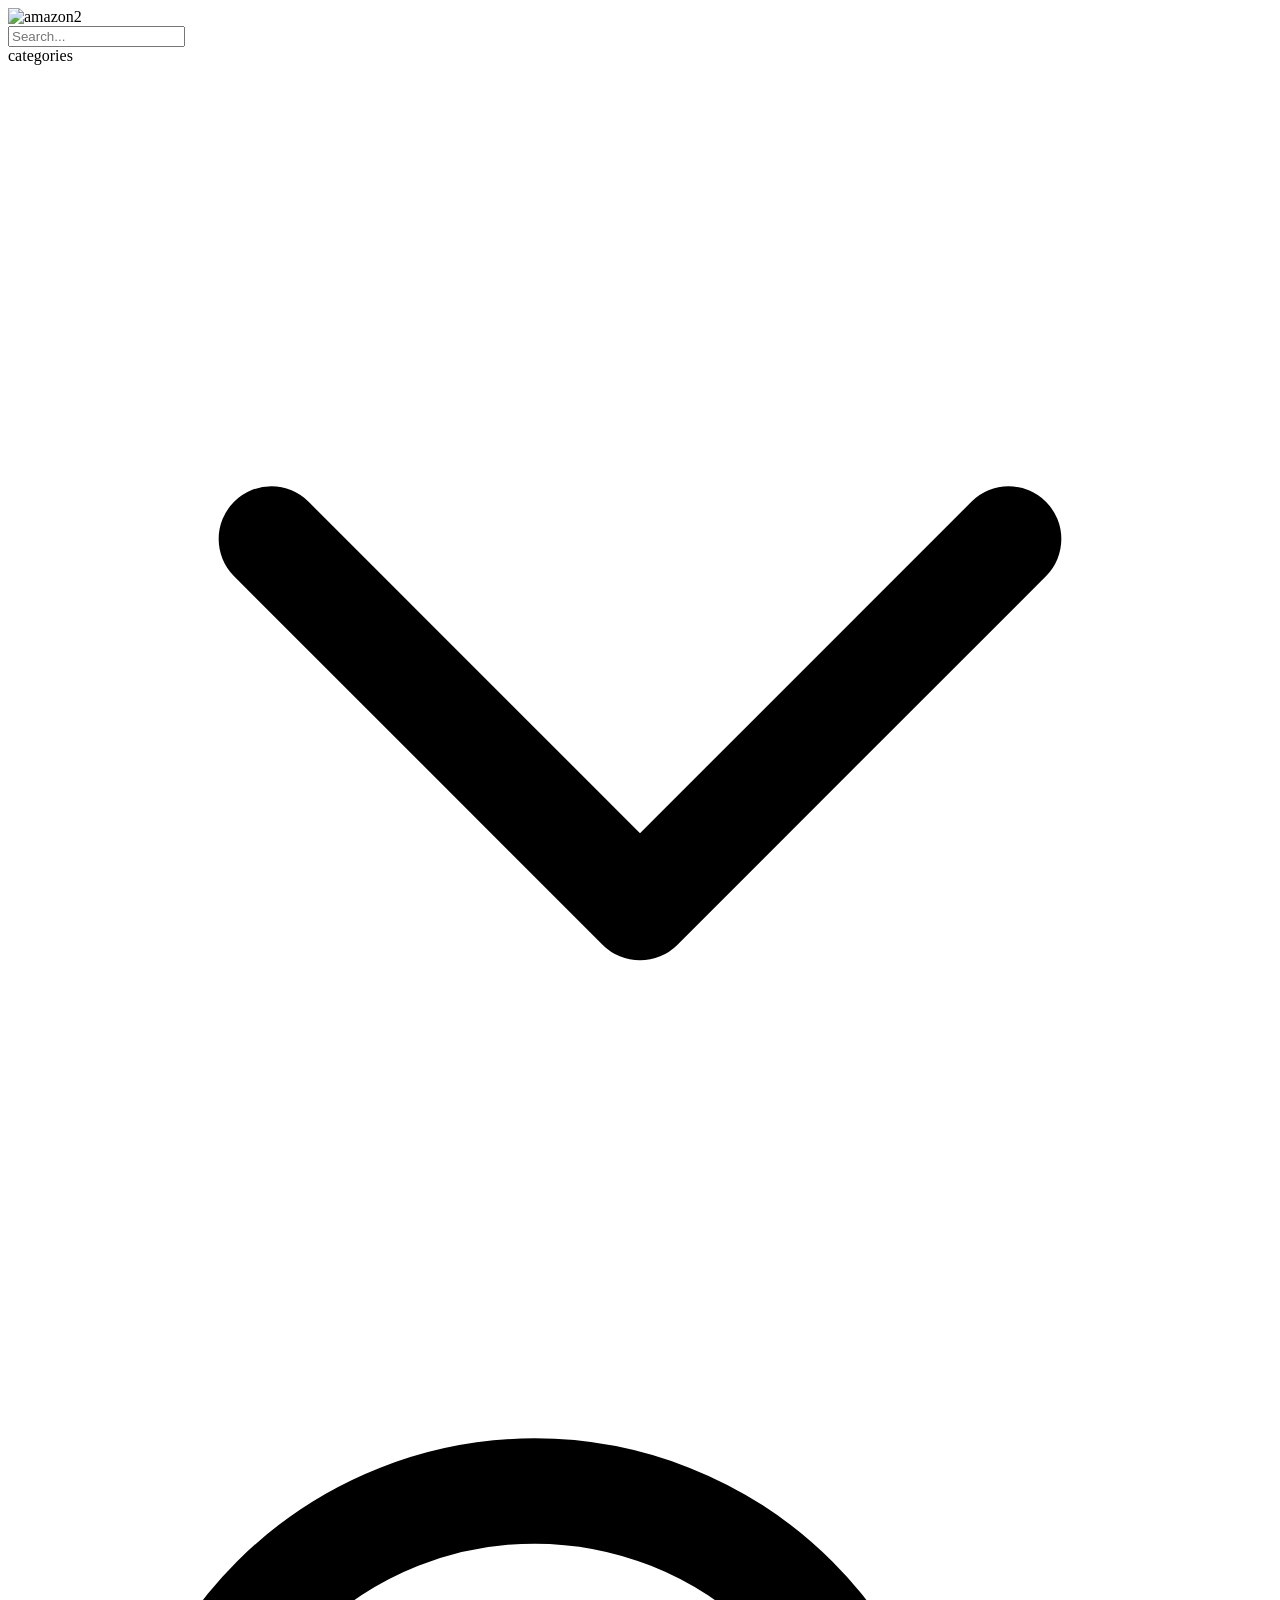
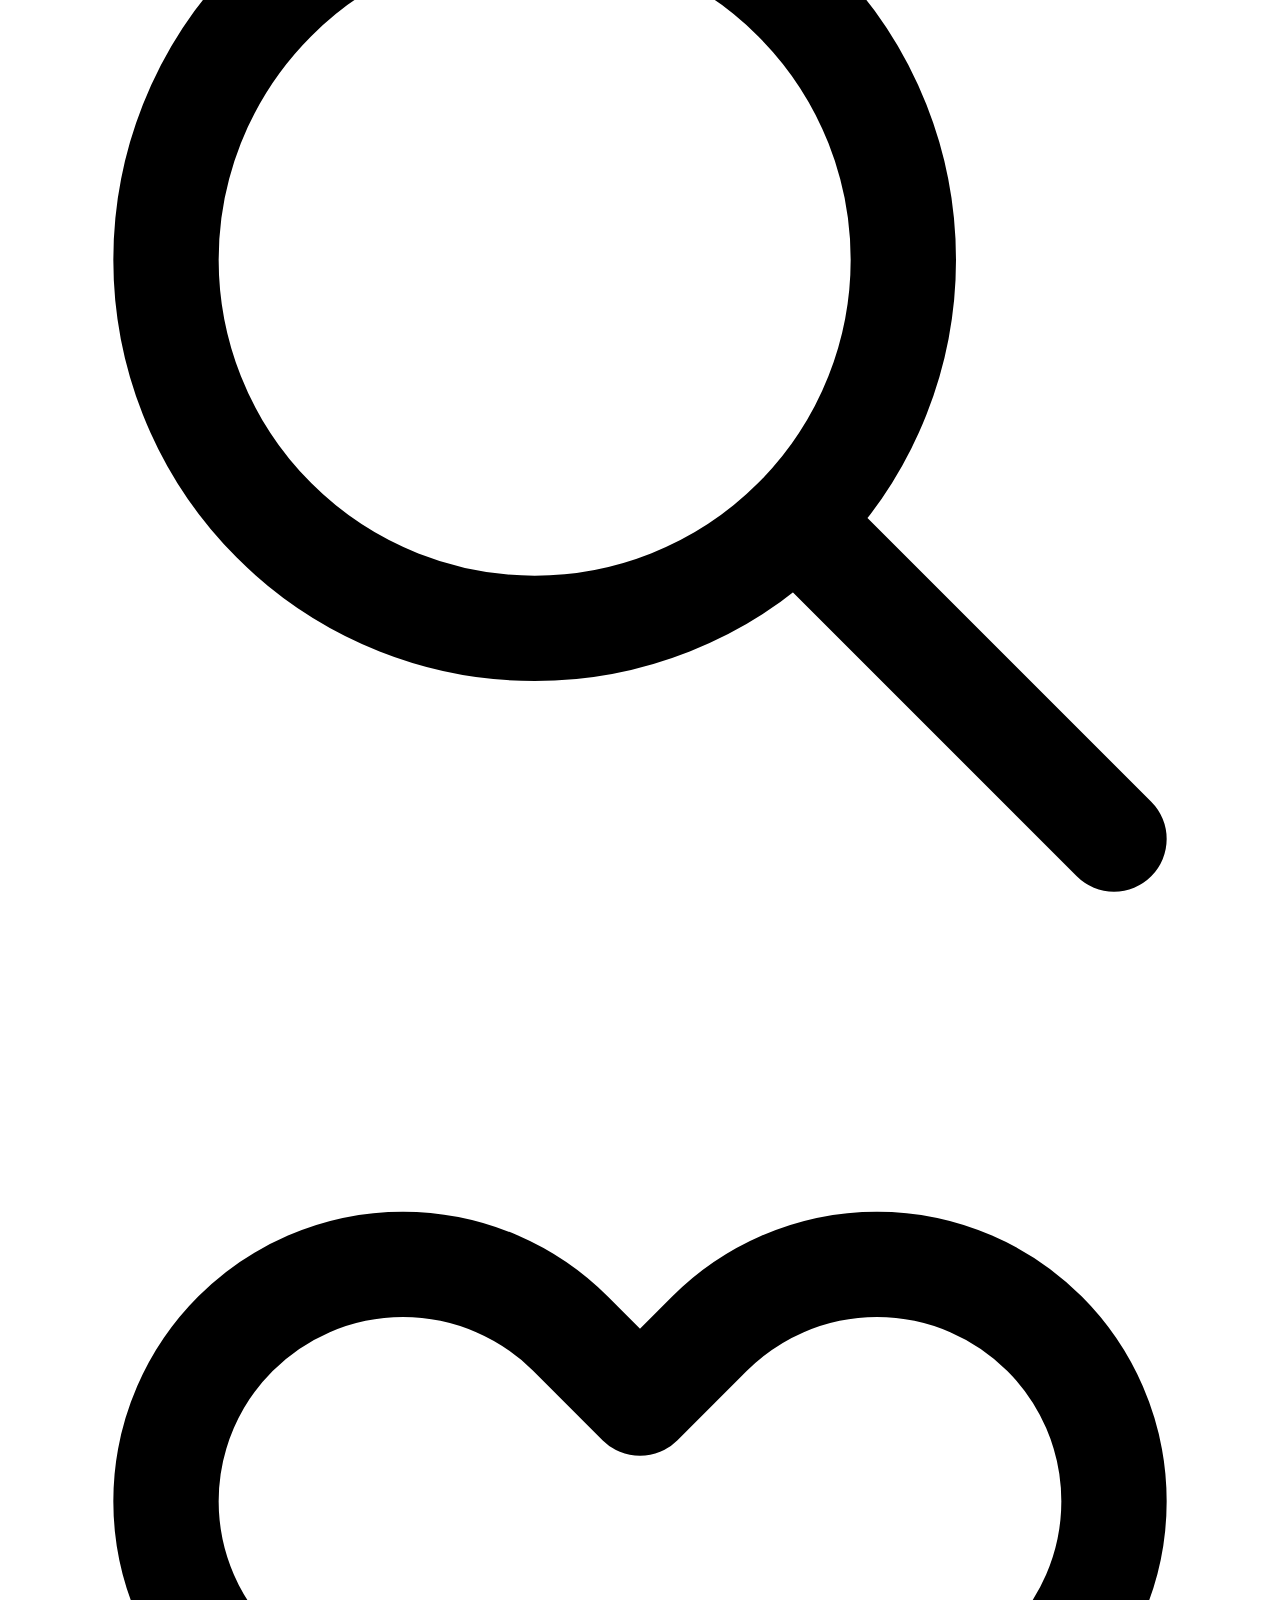
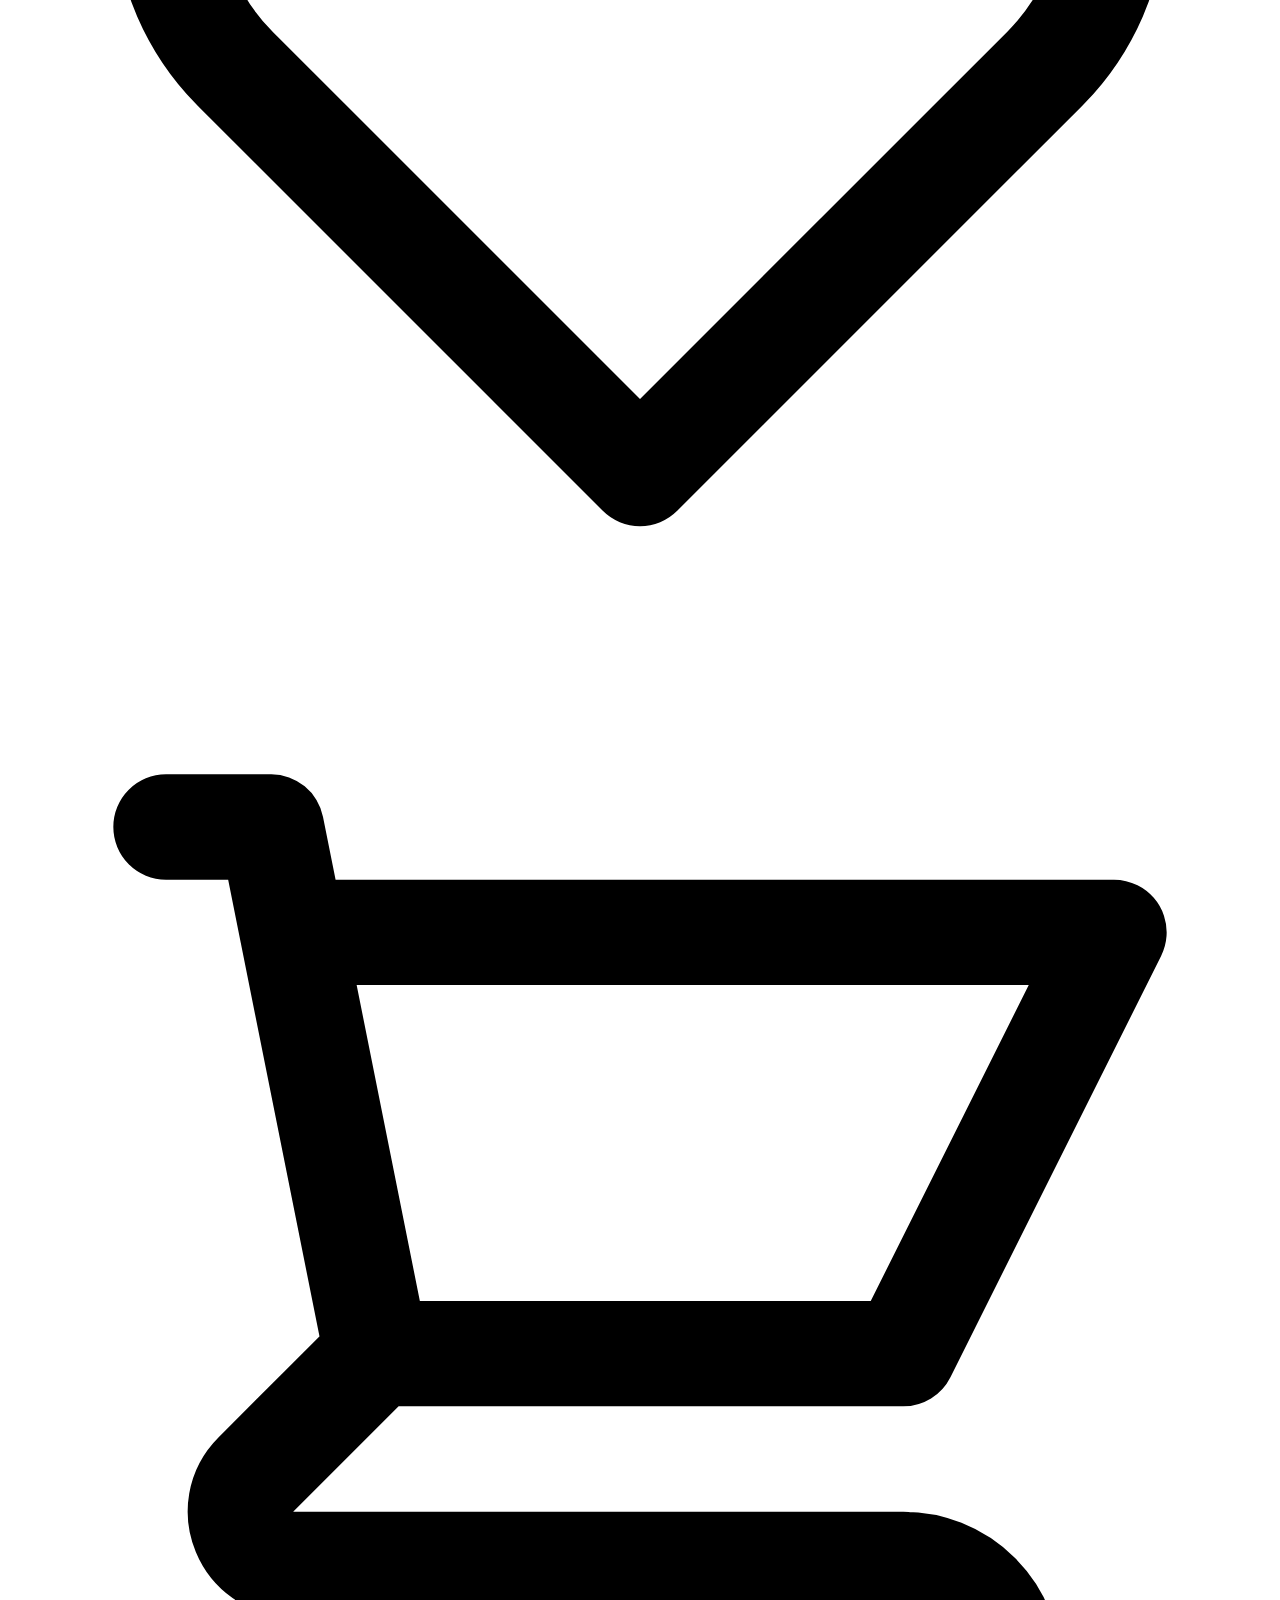
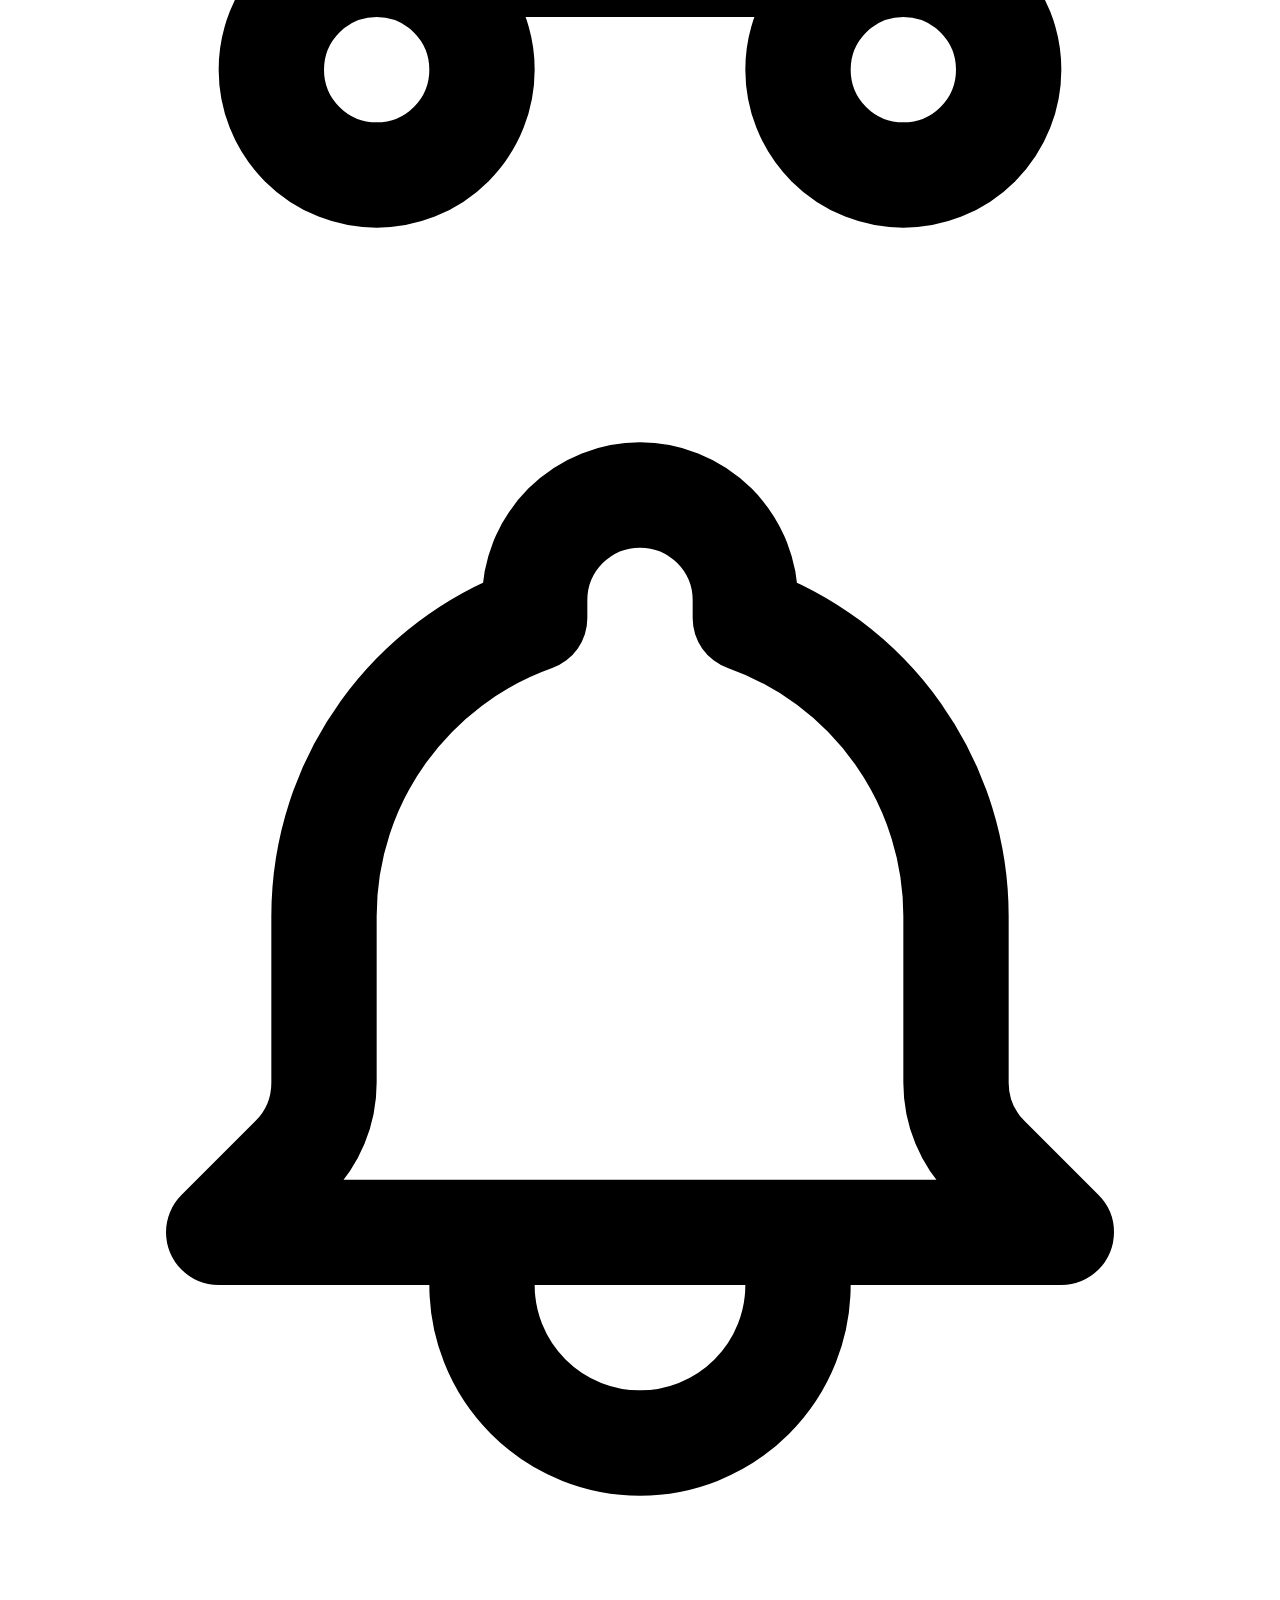
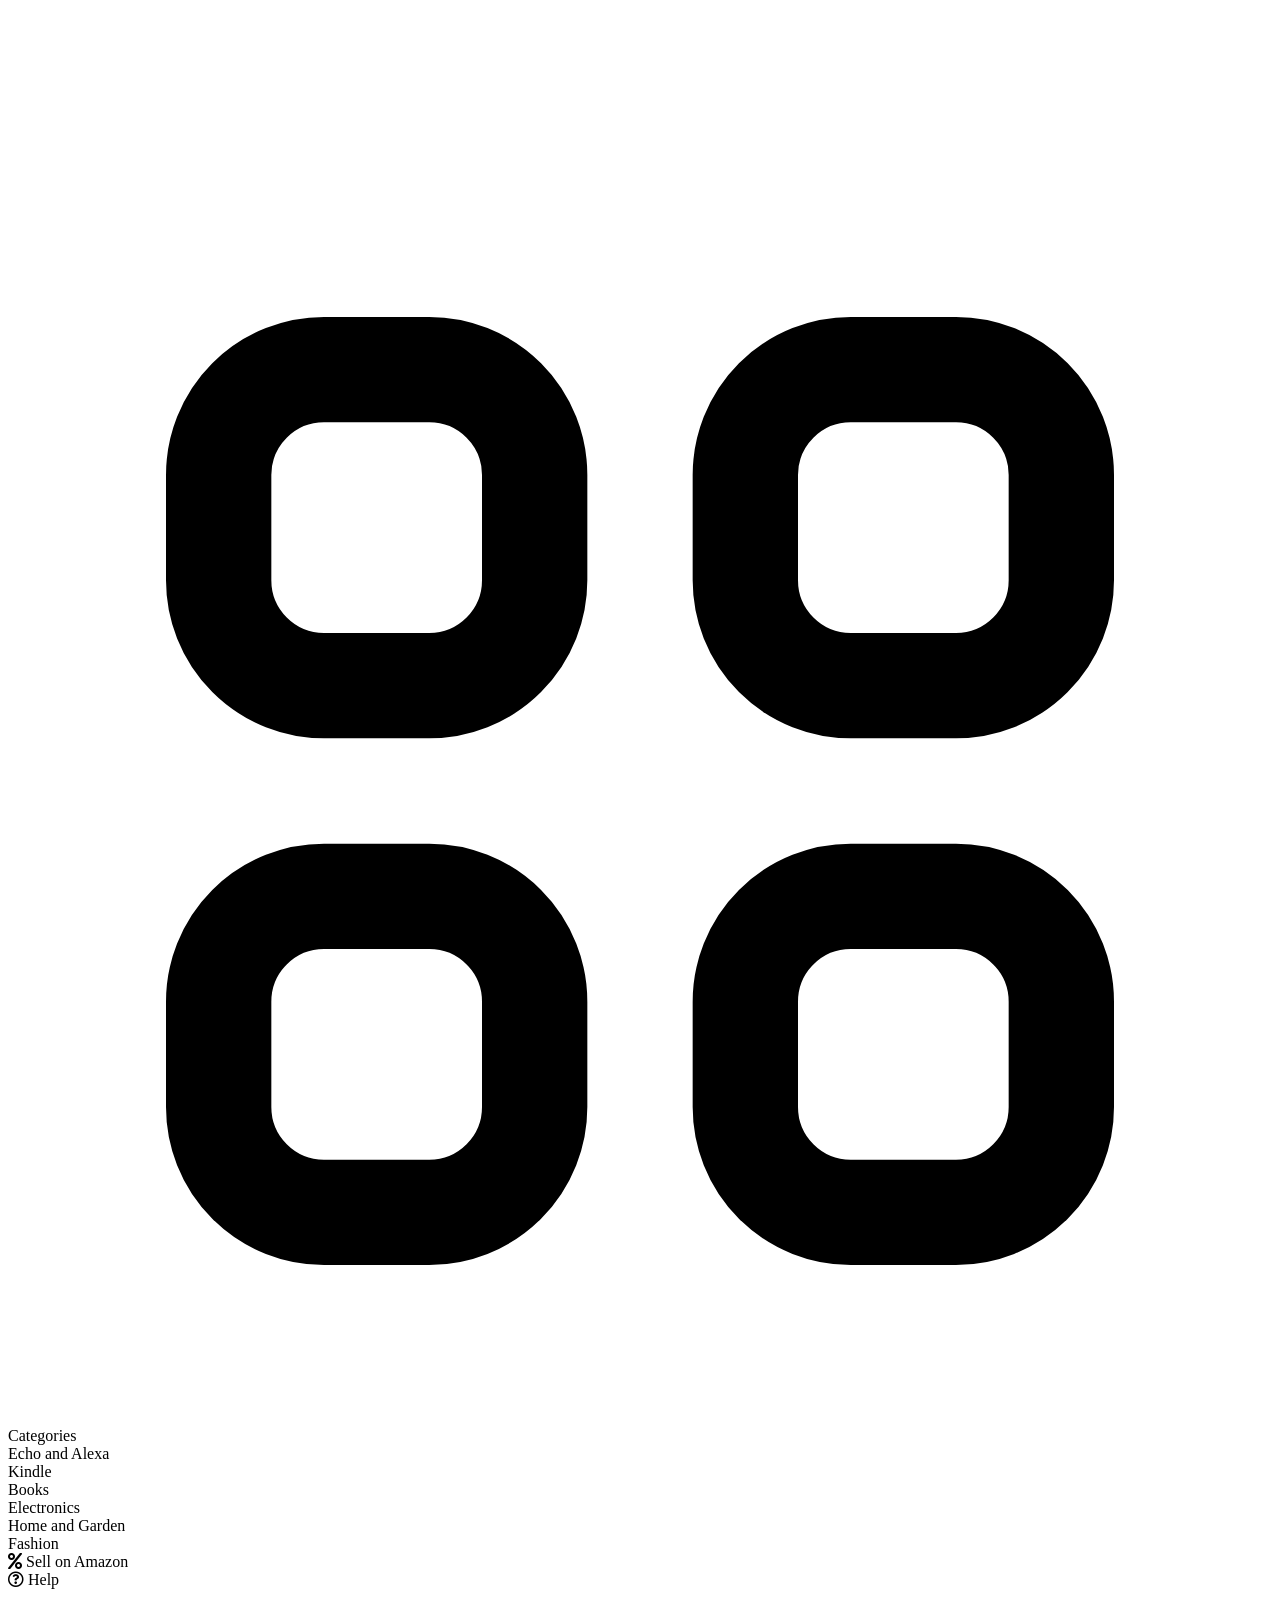
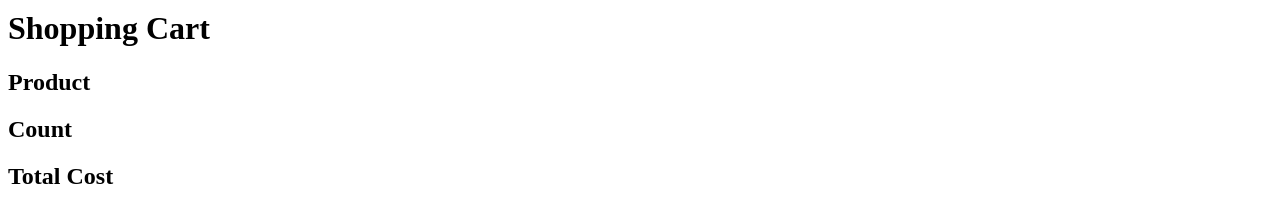
==== cart.html @ 030442e2 "responsive" ====
<!DOCTYPE html>
<html lang="en">
  <head>
    <meta charset="UTF-8" />
    <meta http-equiv="X-UA-Compatible" content="IE=edge" />
    <meta name="viewport" content="width=device-width, initial-scale=1.0" />
    <title>Amazon2.0</title>
    <link
      href="https://unpkg.com/tailwindcss@^2/dist/tailwind.min.css"
      rel="stylesheet"
    />
    <link
      rel="stylesheet"
      href="https://use.fontawesome.com/releases/v5.15.3/css/all.css"
      integrity="sha384-SZXxX4whJ79/gErwcOYf+zWLeJdY/qpuqC4cAa9rOGUstPomtqpuNWT9wdPEn2fk"
      crossorigin="anonymous"
    />
    <link rel="stylesheet" href="style.css" />
    <script
      src="https://cdn.jsdelivr.net/npm/jdenticon@3.1.0/dist/jdenticon.min.js"
      async
      integrity="sha384-VngWWnG9GS4jDgsGEUNaoRQtfBGiIKZTiXwm9KpgAeaRn6Y/1tAFiyXqSzqC8Ga/"
      crossorigin="anonymous"
    ></script>
  </head>

  <body>
    <div class="bg-white w-full h-full">
      <div
        class="
          header
          md:h-16
          h-1/5
          bg-gray-900
          flex flex-wrap
          items-center
          text-white
        "
      >
        <div class="logo w-1/5 h-16 ml-10">
          <img
            class="w-28 h-16 object-contain"
            src="https://www.pinclipart.com/picdir/big/57-576184_view-our-amazon-storefront-amazon-logo-white-png.png"
            alt="amazon2"
          />
        </div>
        <input
          class="
            h-9
            w-1/6
            md:w-30
            bg-gray-800
            border border-gray-500 border-opacity-75
            rounded-l-xl
            px-3
            ml-6
            focus:outline-none
            placeholder-white
          "
          id="search"
          type="text"
          placeholder="Search..."
        />
        <div
          class="
            categories
            h-9
            w-30
            bg-gray-800
            border border-gray-500 border-opacity-75
            px-3
            flex
            items-center
          "
        >
          categories
          <svg
            xmlns="http://www.w3.org/2000/svg"
            class="h-4 w-4 ml-2"
            fill="none"
            viewBox="0 0 24 24"
            stroke="currentColor"
          >
            <path
              stroke-linecap="round"
              stroke-linejoin="round"
              stroke-width="2"
              d="M19 9l-7 7-7-7"
            />
          </svg>
        </div>
        <div
          class="
            search-icon
            bg-yellow-500
            h-9
            w-10
            rounded-r-xl
            flex
            justify-center
            items-center
          "
        >
          <svg
            xmlns="http://www.w3.org/2000/svg"
            class="h-6 w-6"
            fill="none"
            viewBox="0 0 24 24"
            stroke="currentColor"
          >
            <path
              stroke-linecap="round"
              stroke-linejoin="round"
              stroke-width="2"
              d="M21 21l-6-6m2-5a7 7 0 11-14 0 7 7 0 0114 0z"
            />
          </svg>
        </div>
        <!--Right ICONS-->
        <div
          class="icons flex items-center ml-auto mr-8 w-48 h-16 justify-around"
        >
          <svg
            class="h-4 w-4"
            xmlns="http://www.w3.org/2000/svg"
            fill="none"
            viewBox="0 0 24 24"
            stroke="currentColor"
          >
            <path
              stroke-linecap="round"
              stroke-linejoin="round"
              stroke-width="2"
              d="M4.318 6.318a4.5 4.5 0 000 6.364L12 20.364l7.682-7.682a4.5 4.5 0 00-6.364-6.364L12 7.636l-1.318-1.318a4.5 4.5 0 00-6.364 0z"
            />
          </svg>
          <div
            class="
              cart-icon
              h-10
              w-10
              bg-yellow-500
              items-center
              flex
              justify-center
              rounded-xl
            "
          >
            <svg
              class="h-4 w-4 text-gray-600"
              xmlns="http://www.w3.org/2000/svg"
              fill="none"
              viewBox="0 0 24 24"
              stroke="currentColor"
            >
              <path
                stroke-linecap="round"
                stroke-linejoin="round"
                stroke-width="2"
                d="M3 3h2l.4 2M7 13h10l4-8H5.4M7 13L5.4 5M7 13l-2.293 2.293c-.63.63-.184 1.707.707 1.707H17m0 0a2 2 0 100 4 2 2 0 000-4zm-8 2a2 2 0 11-4 0 2 2 0 014 0z"
              />
            </svg>
          </div>
          <svg
            xmlns="http://www.w3.org/2000/svg"
            class="h-4 w-4"
            fill="none"
            viewBox="0 0 24 24"
            stroke="currentColor"
          >
            <path
              stroke-linecap="round"
              stroke-linejoin="round"
              stroke-width="2"
              d="M15 17h5l-1.405-1.405A2.032 2.032 0 0118 14.158V11a6.002 6.002 0 00-4-5.659V5a2 2 0 10-4 0v.341C7.67 6.165 6 8.388 6 11v3.159c0 .538-.214 1.055-.595 1.436L4 17h5m6 0v1a3 3 0 11-6 0v-1m6 0H9"
            />
          </svg>
          <svg class="rounded h-12 w-12" data-jdenticon-value="Gilbert"></svg>
        </div>
      </div>

      <div class="main h-full md:h-screen flex">
        <div
          class="
            main-sidebar
            w-1/5
            bg-gray-900
            p-6
            border border-t-2 border-gray-700
          "
        >
          <div class="sidebar-categories">
            <div
              class="
                sidebar-main-category
                text-yellow-500
                cursor-pointer
                flex
                font-bold
                bg-gray-700
                rounded-lg
                p-2
                mb-4
                flex-wrap
              "
            >
              <span class="w-8"
                ><svg
                  xmlns="http://www.w3.org/2000/svg"
                  class="h-6 w-6"
                  fill="none"
                  viewBox="0 0 24 24"
                  stroke="currentColor"
                >
                  <path
                    stroke-linecap="round"
                    stroke-linejoin="round"
                    stroke-width="2"
                    d="M4 6a2 2 0 012-2h2a2 2 0 012 2v2a2 2 0 01-2 2H6a2 2 0 01-2-2V6zM14 6a2 2 0 012-2h2a2 2 0 012 2v2a2 2 0 01-2 2h-2a2 2 0 01-2-2V6zM4 16a2 2 0 012-2h2a2 2 0 012 2v2a2 2 0 01-2 2H6a2 2 0 01-2-2v-2zM14 16a2 2 0 012-2h2a2 2 0 012 2v2a2 2 0 01-2 2h-2a2 2 0 01-2-2v-2z"
                  /></svg
              ></span>
              <span>Categories</span>
            </div>
            <div
              class="sidebar-main-category text-white cursor-pointer flex p-2"
            >
              <span class="w-8"></span>
              <span>Echo and Alexa</span>
            </div>
            <div
              class="sidebar-main-category text-white cursor-pointer flex p-2"
            >
              <span class="w-8"></span>
              <span>Kindle</span>
            </div>
            <div
              class="sidebar-main-category text-white cursor-pointer flex p-2"
            >
              <span class="w-8"></span>
              <span>Books</span>
            </div>
            <div
              class="sidebar-main-category text-white cursor-pointer flex p-2"
            >
              <span class="w-8"></span>
              <span>Electronics</span>
            </div>
            <div
              class="sidebar-main-category text-white cursor-pointer flex p-2"
            >
              <span class="w-8"></span>
              <span>Home and Garden</span>
            </div>
            <div
              class="
                sidebar-main-category
                text-white
                cursor-pointer
                flex
                mb-4
                p-2
              "
            >
              <span class="w-8"></span>
              <span>Fashion</span>
            </div>
            <div
              class="
                sidebar-main-category
                text-white
                cursor-pointer
                flex
                font-bold
                hover:bg-gray-700
                p-2
                rounded-lg
                mb-4
              "
            >
              <span class="w-8"><i class="fas fa-percent"></i></span>
              <span>Sell on Amazon</span>
            </div>
            <div
              class="
                sidebar-main-category
                text-white
                cursor-pointer
                flex
                font-bold
                hover:bg-gray-700
                p-2
                rounded-lg
                mb-4
              "
            >
              <span class="w-8"><i class="far fa-question-circle"></i></span>
              <span>Help</span>
            </div>
          </div>
        </div>
        <div class="main-section flex-1 p-6 bg-white">
          <h1 class="font-bold text-gray-400 text-3xl mb-6">Shopping Cart</h1>
          <div
            class="
              font-bold
              table-titles
              flex
              text-gray-400
              items-center
              justify-center
              flex-wrap
            "
          >
            <h2 class="flex-grow">Product</h2>
            <h2 class="w-48">Count</h2>
            <h2 class="w-48">Total Cost</h2>
          </div>
          <div class="cart-items">
            <div class="cart-item"></div>
            <div class="cart-item-details"></div>
            <div class="cart-item-counter"></div>
            <div class="cart-item-total-cost"></div>
            <div class="cart-item-delete"></div>
          </div>
        </div>
      </div>
    </div>
  </body>
</html>
---- style.css ----
.main-section-banner {
  background-image: url("https://i.ibb.co/JnmTD12/banner.jpg");
  background-position: center;
  background-size: cover;
}
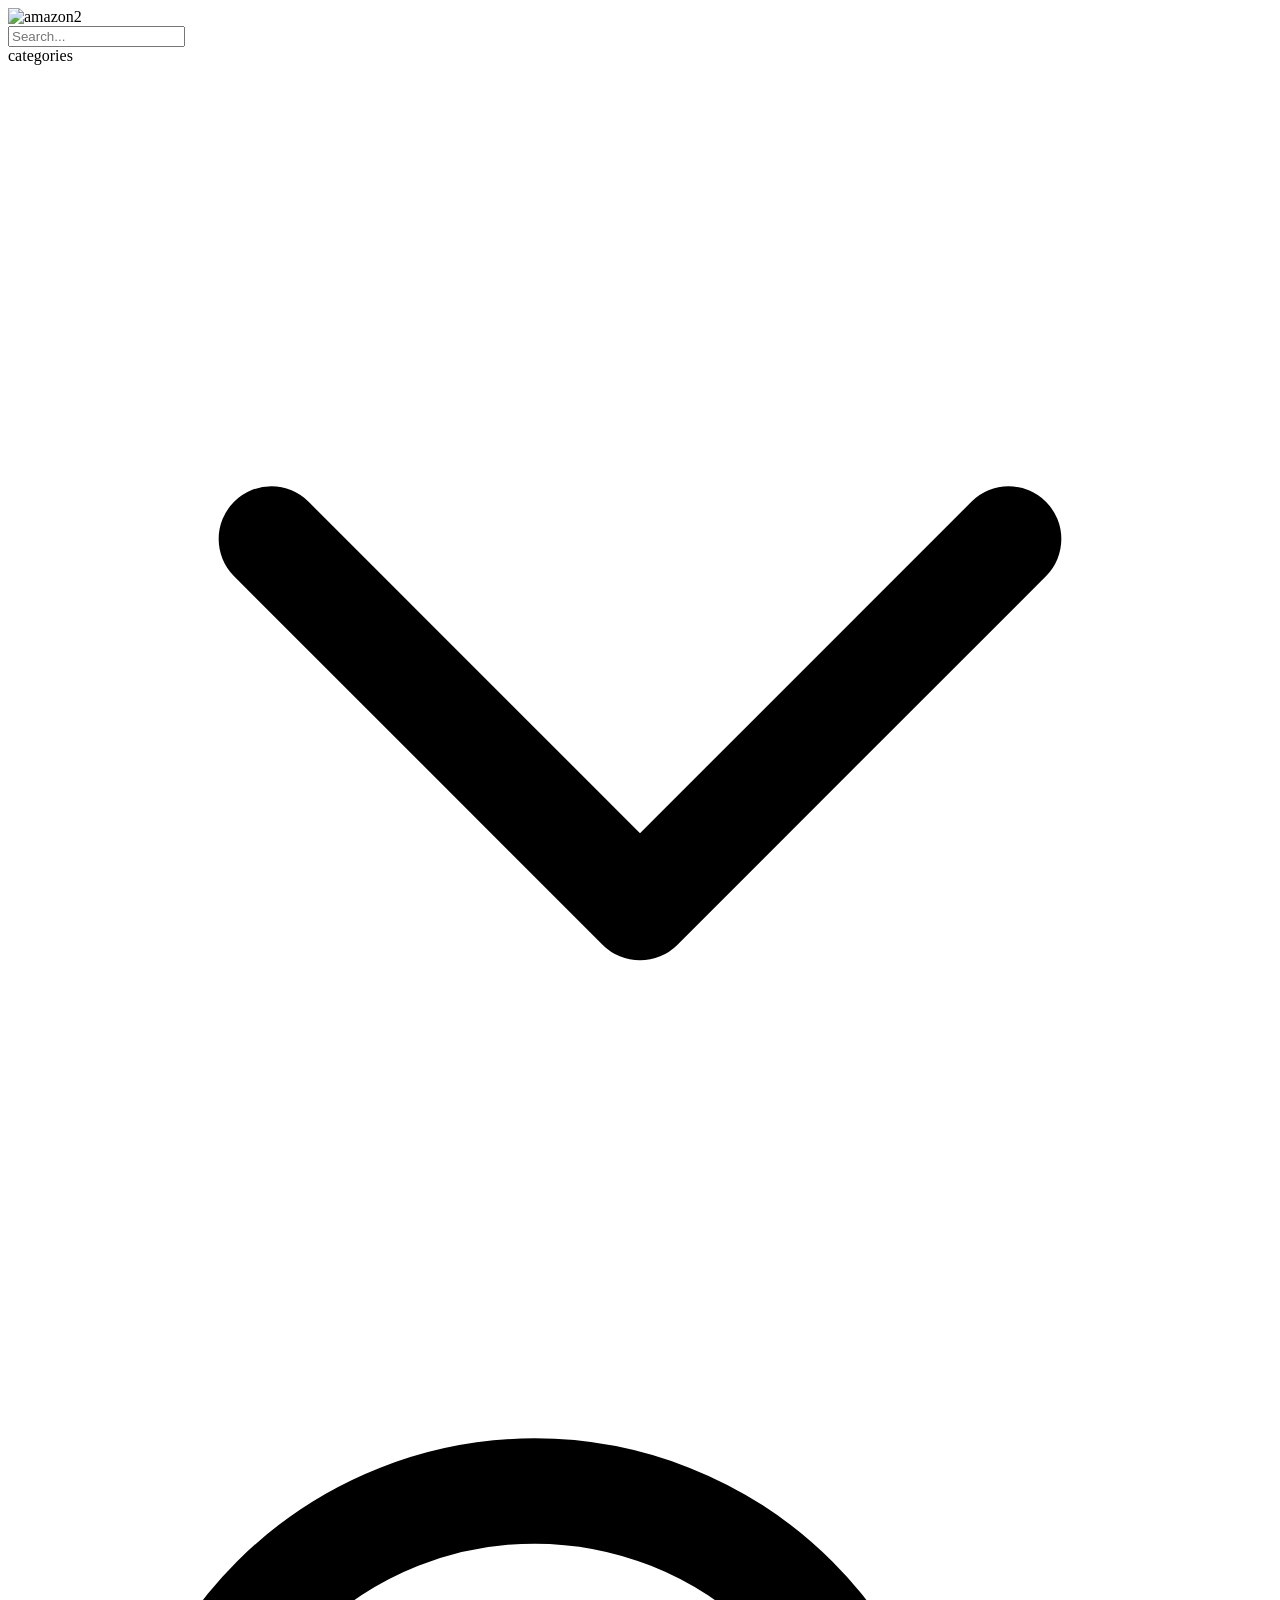
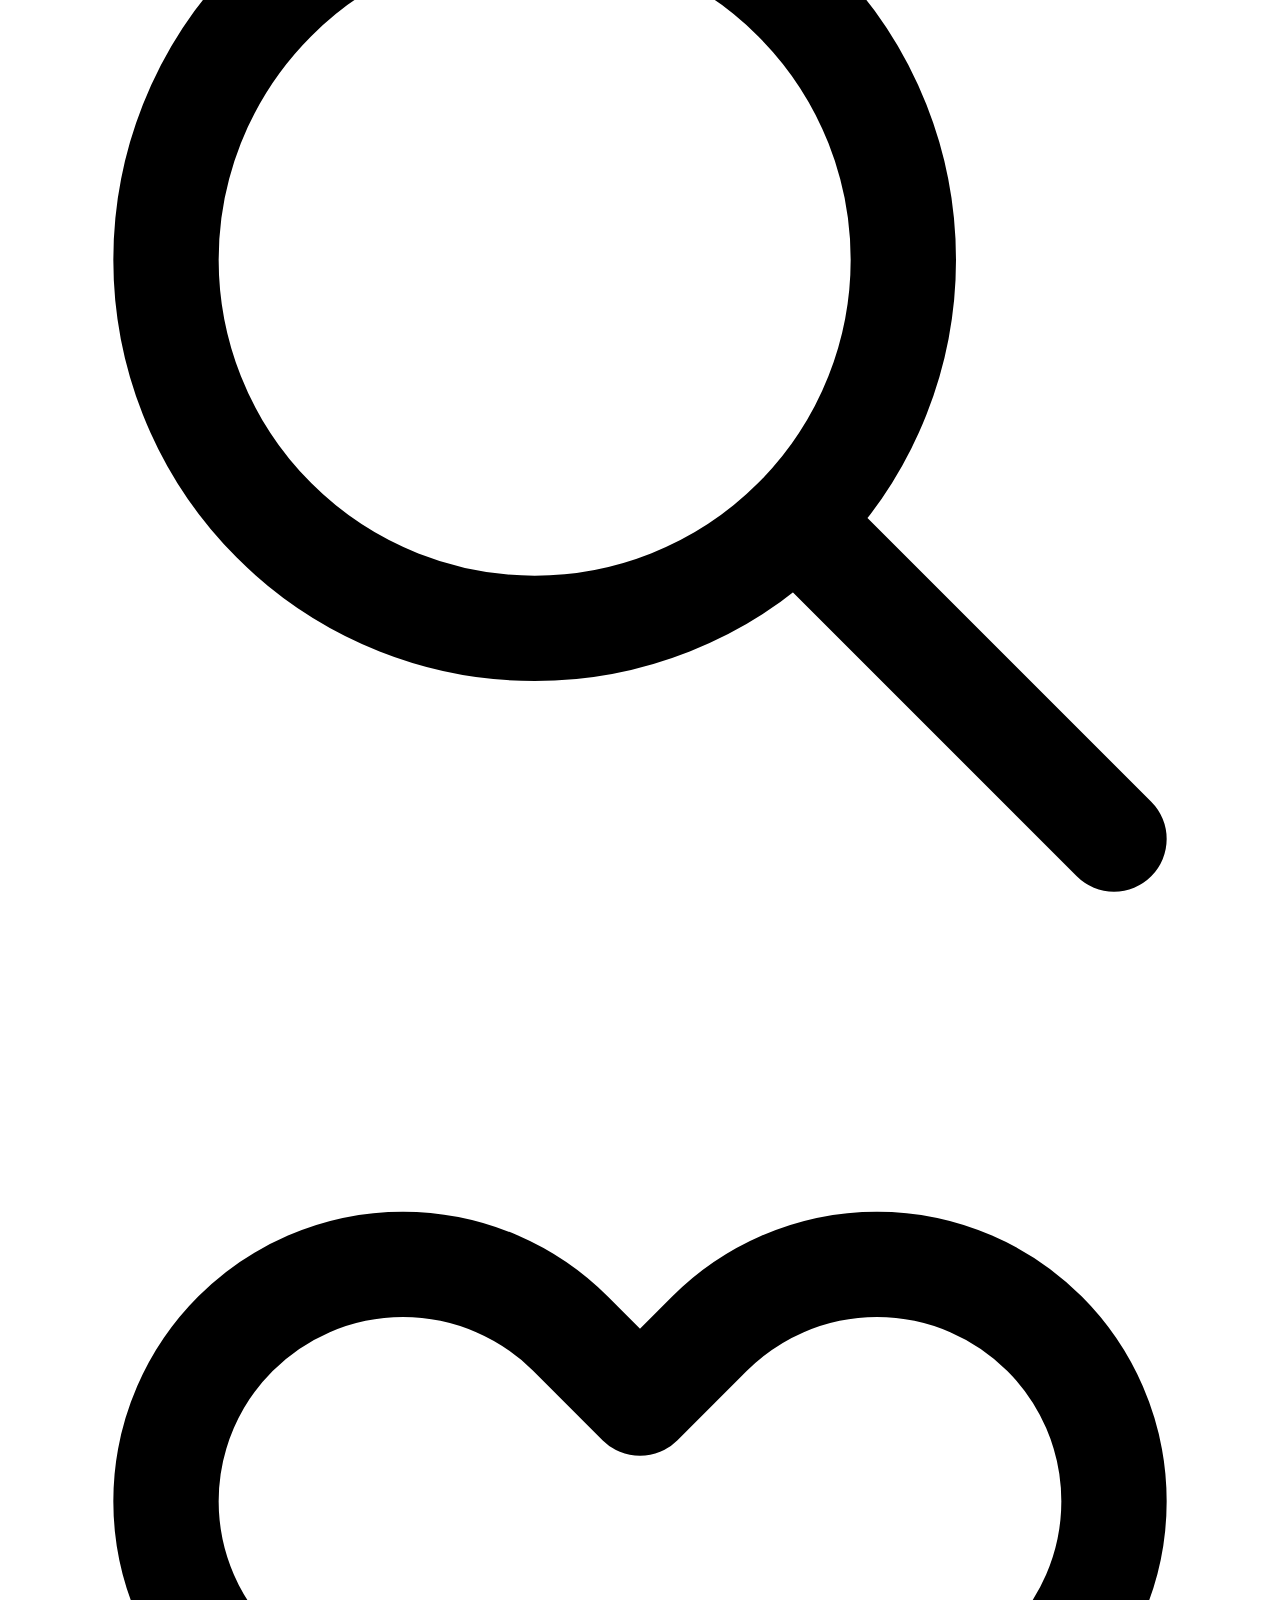
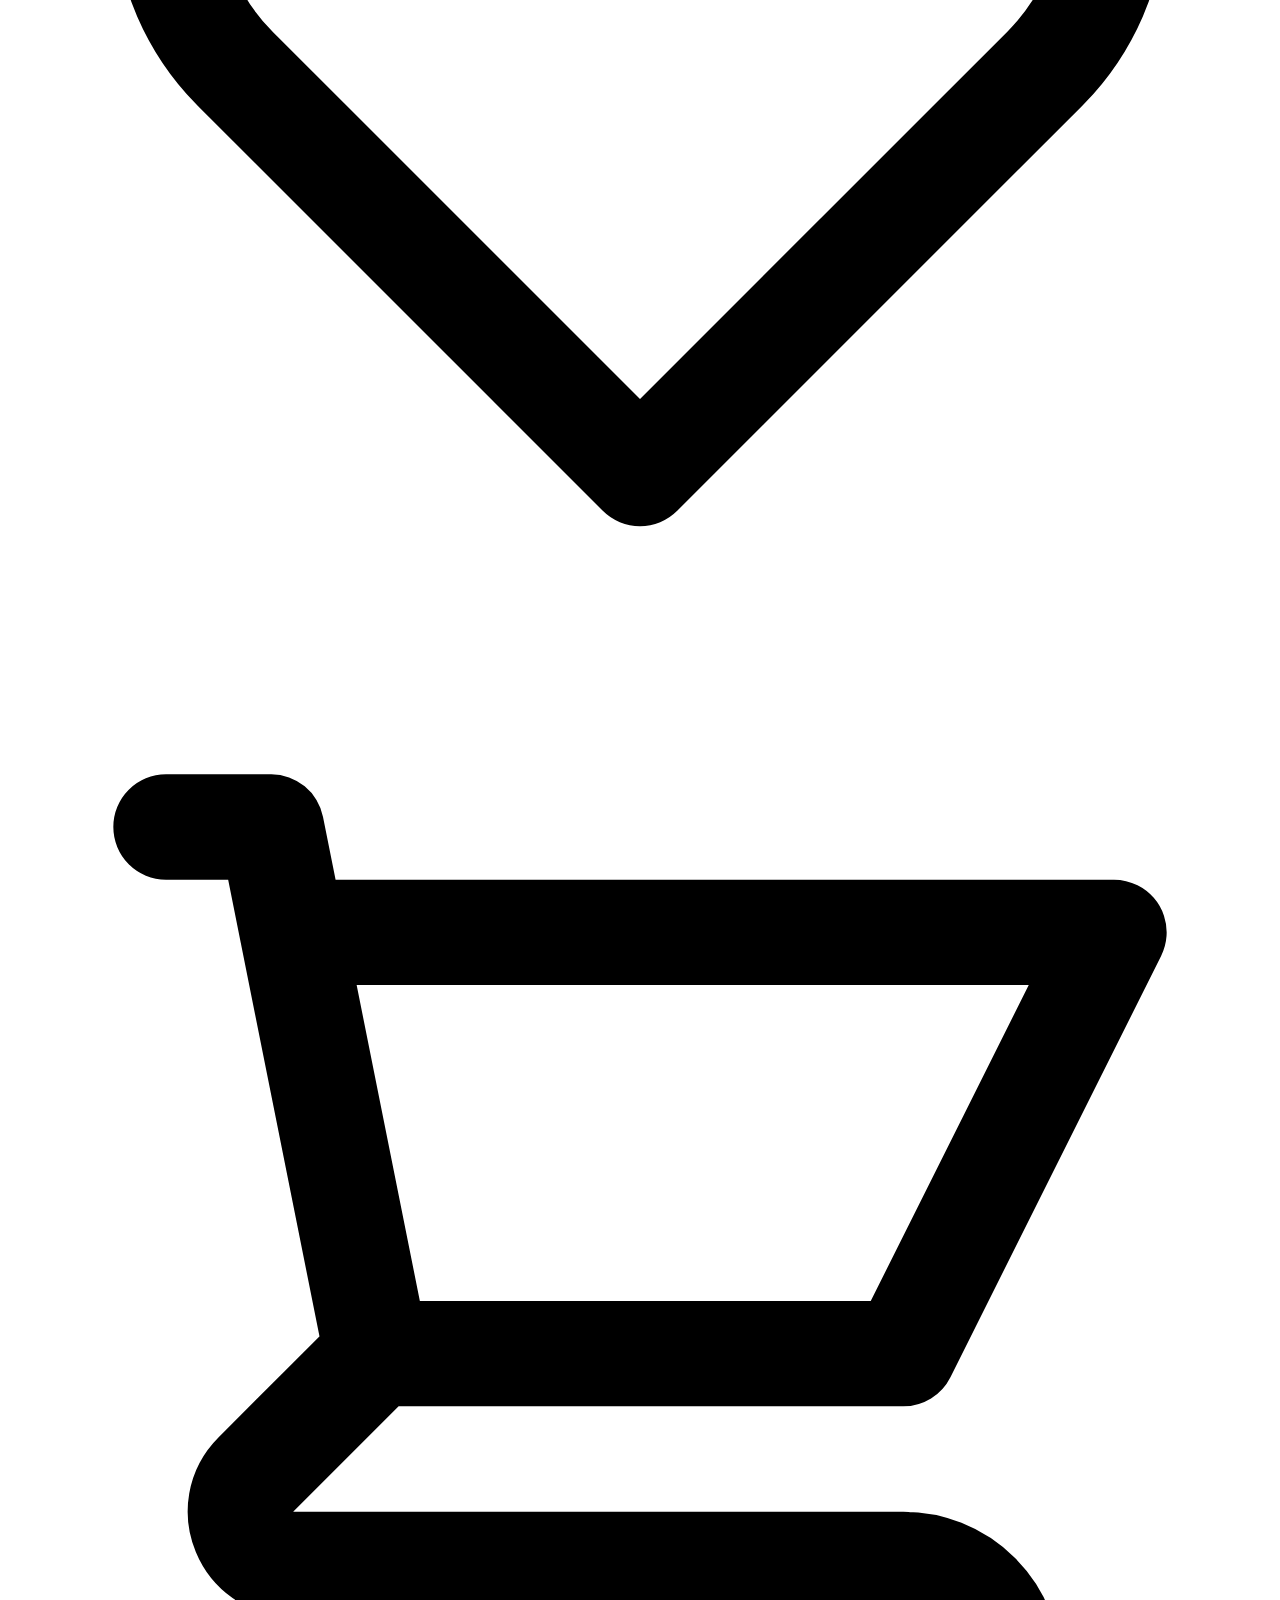
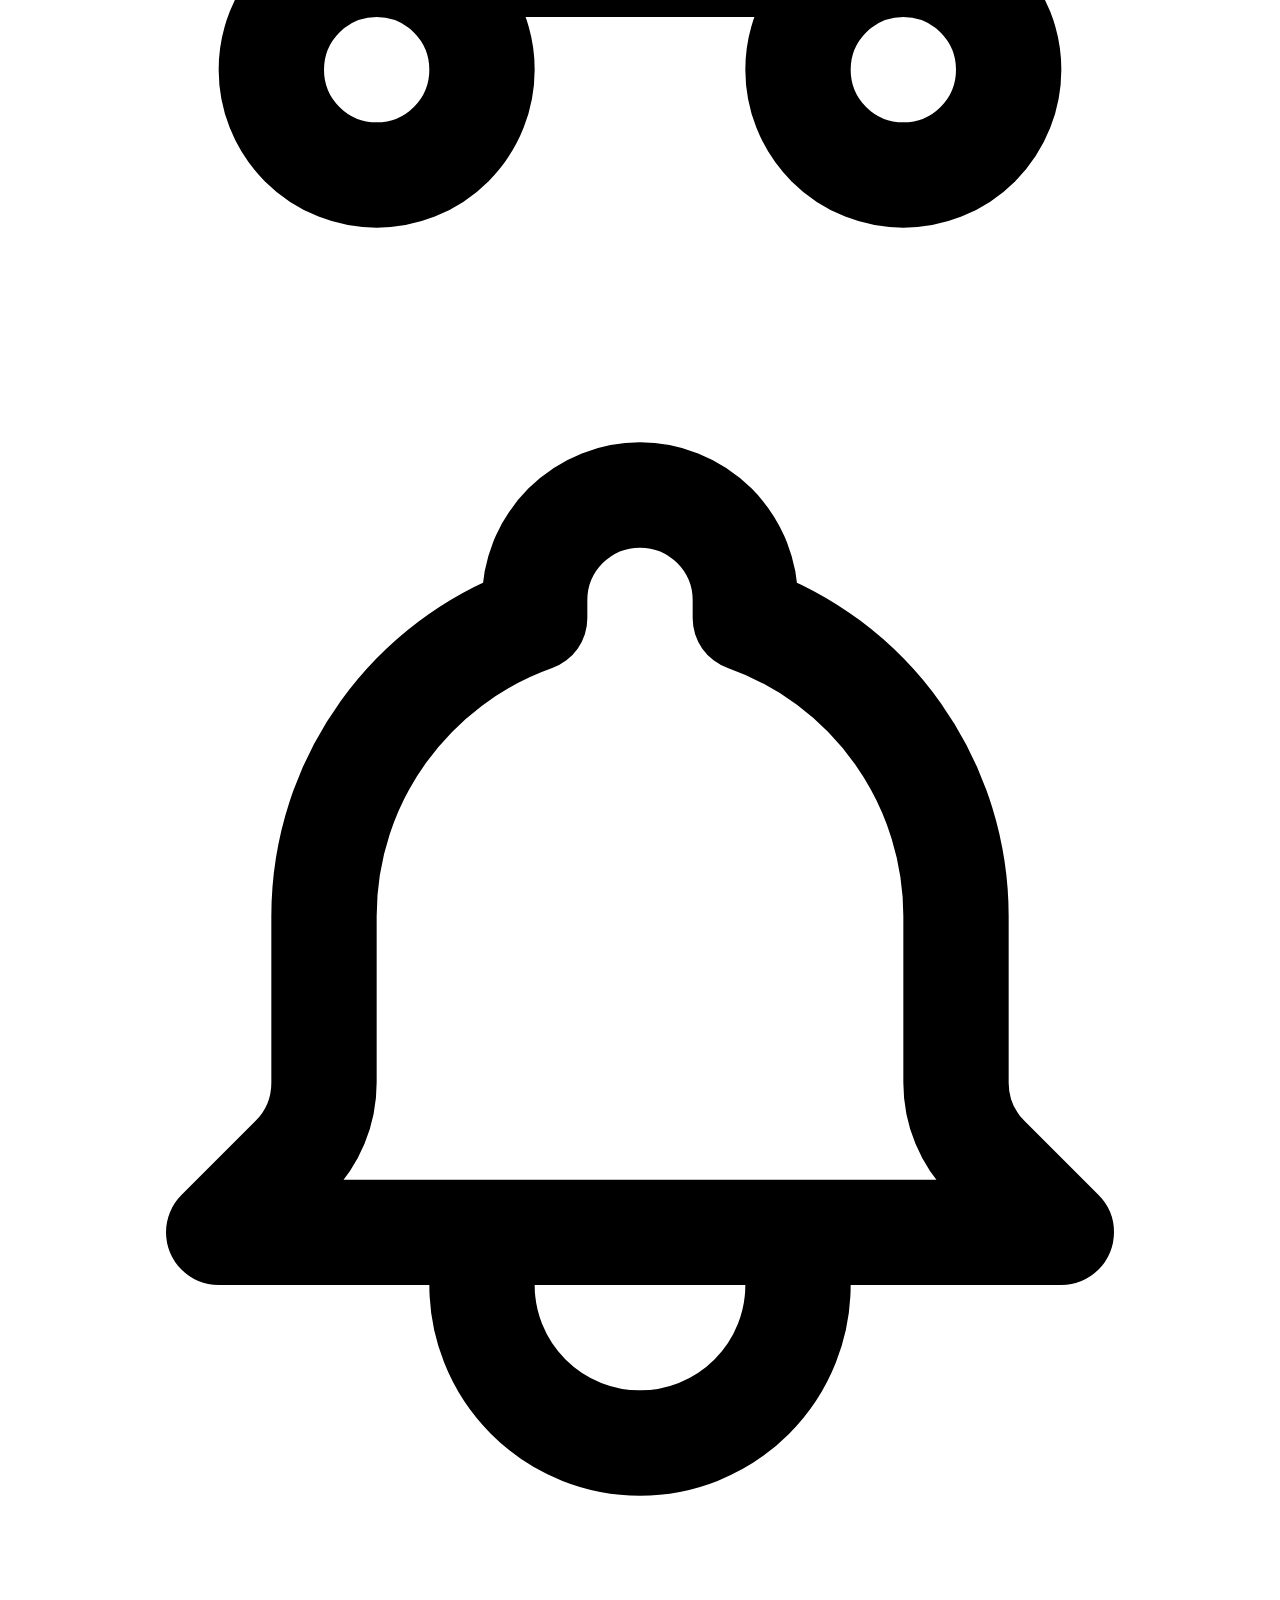
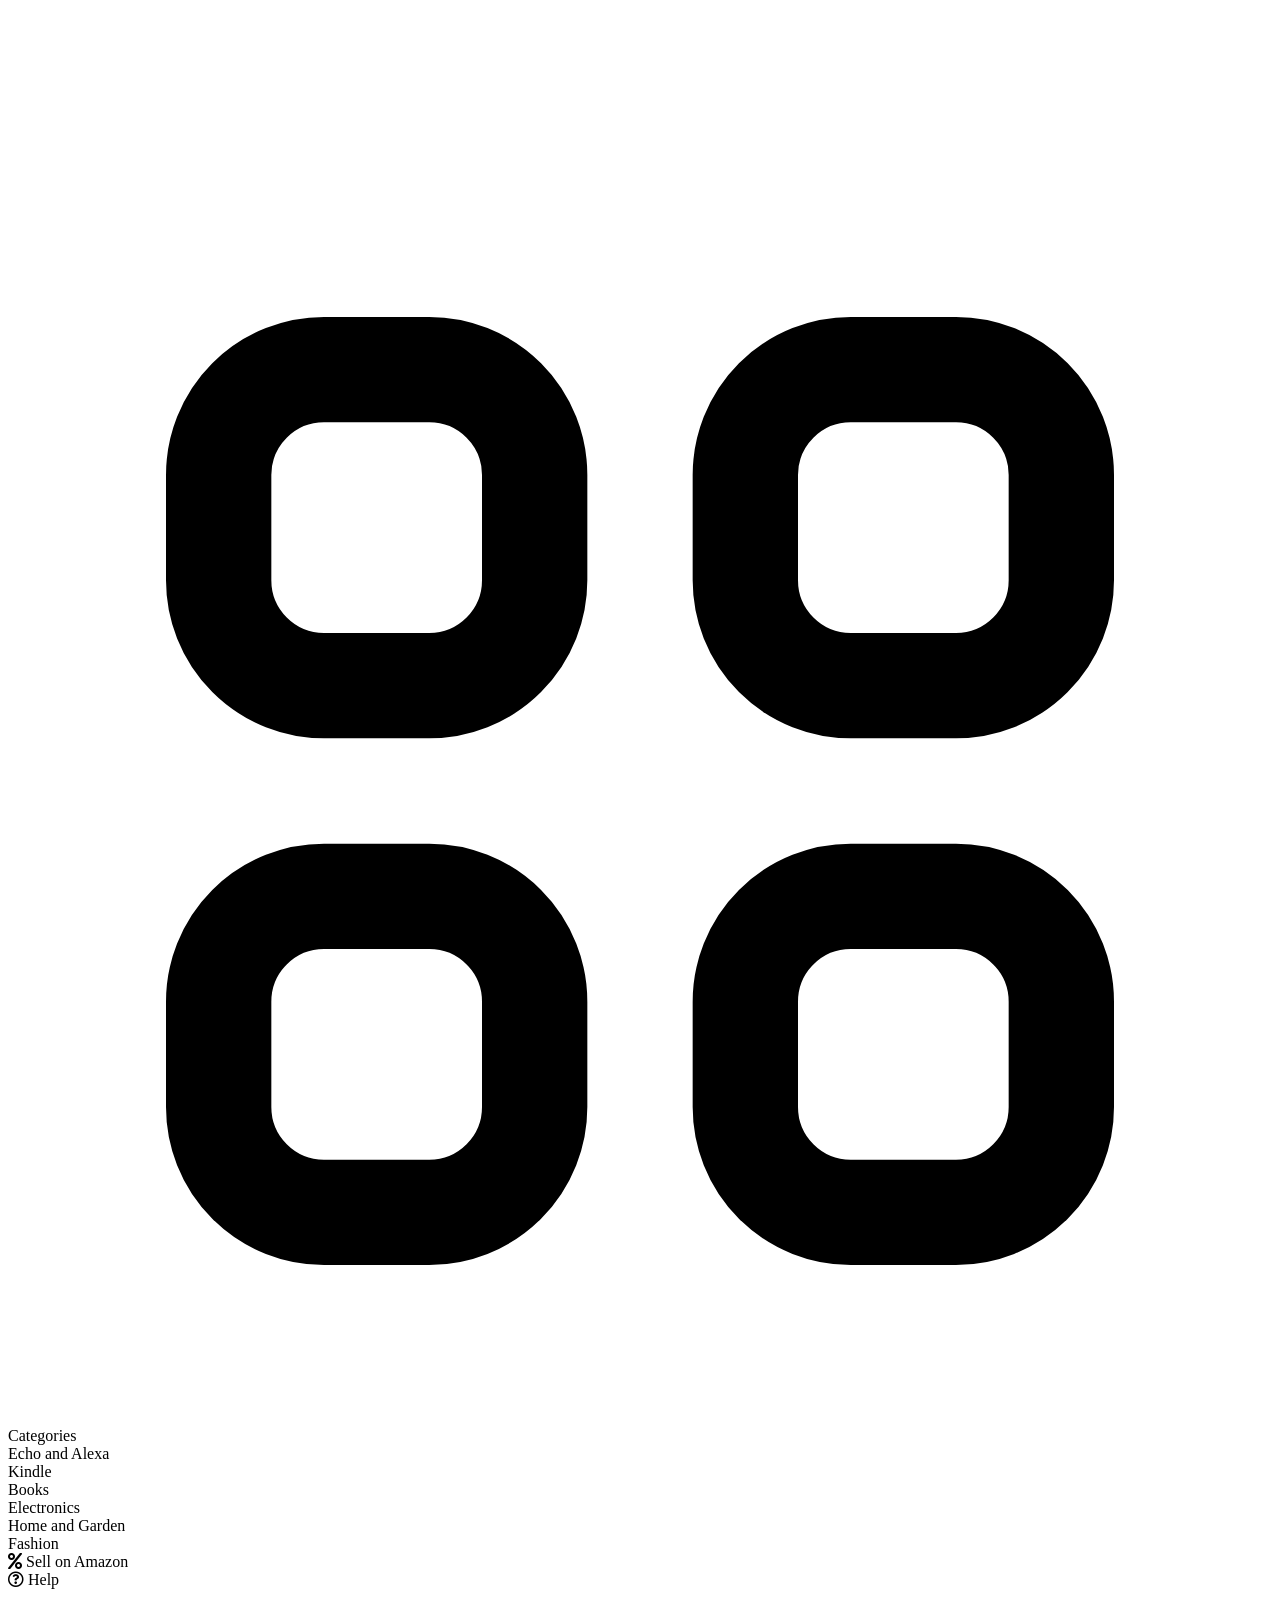
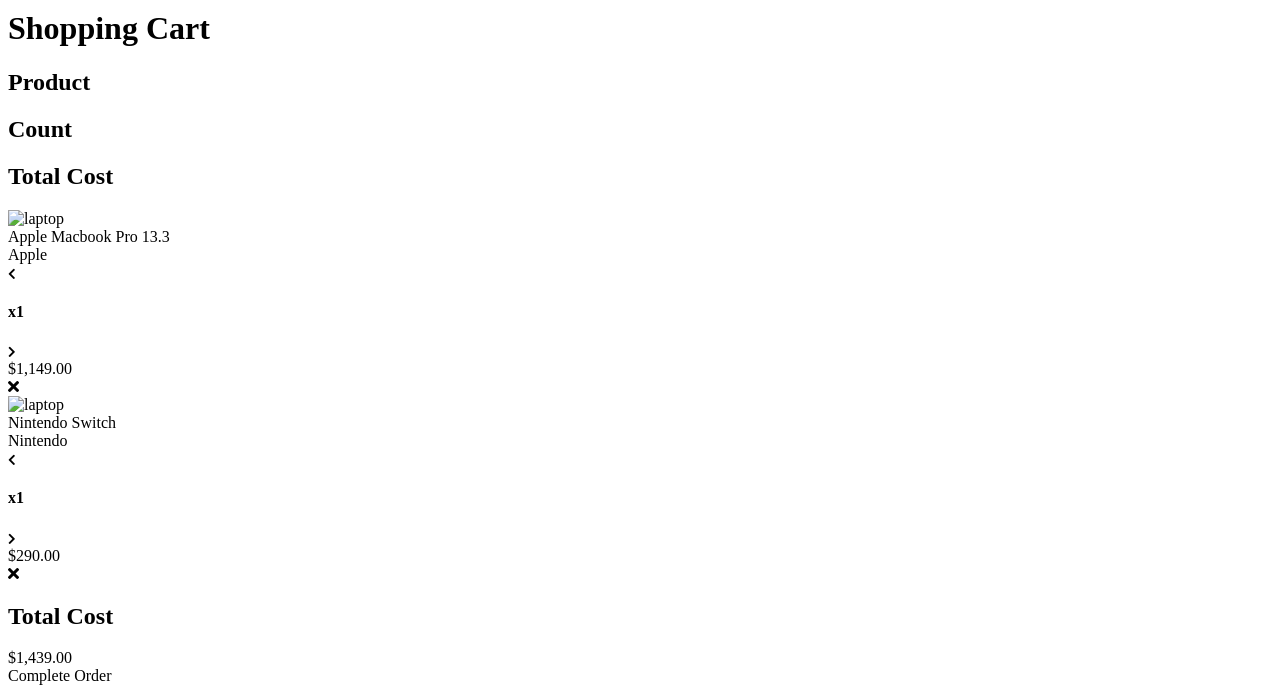
==== commit 72c3c29b: "cart finished and cart counter" ====
--- a/cart.html
+++ b/cart.html
@@ -314,13 +314,190 @@
             <h2 class="flex-grow">Product</h2>
             <h2 class="w-48">Count</h2>
             <h2 class="w-48">Total Cost</h2>
+            <span class="w-10"></span>
           </div>
-          <div class="cart-items">
-            <div class="cart-item"></div>
-            <div class="cart-item-details"></div>
-            <div class="cart-item-counter"></div>
-            <div class="cart-item-total-cost"></div>
-            <div class="cart-item-delete"></div>
+          <div class="cart-items mt-5">
+            <div
+              class="cart-item flex items-center pb-4 border-b border-gray-100"
+            >
+              <div class="cart-item-image w-40 h-24 bg-white p-4 rounded-lg">
+                <img
+                  class="w-full h-full object-contain"
+                  src="https://pisces.bbystatic.com/image2/BestBuy_US/images/products/6418/6418603_sd.jpg"
+                  alt="laptop"
+                />
+              </div>
+              <div class="cart-item-details flex-grow">
+                <div
+                  class="
+                    cart-item-details-title
+                    font-bold
+                    text-sm text-gray-600
+                  "
+                >
+                  Apple Macbook Pro 13.3
+                </div>
+                <div class="cart-item-brand text-sm text-gray-400">Apple</div>
+              </div>
+              <div
+                class="cart-item-counter w-48 flex items-center text-gray-400"
+              >
+                <div
+                  class="
+                    chevron-left
+                    cursor-pointer
+                    bg-gray-100
+                    rounded
+                    h-6
+                    w-6
+                    flex
+                    justify-center
+                    items-center
+                    hover:bg-gray-200
+                    mr-2
+                  "
+                >
+                  <i class="fas fa-chevron-left fa-xs"></i>
+                </div>
+                <h4 class="text-gray-400">x1</h4>
+                <div
+                  class="
+                    chevron-rigth
+                    cursor-pointer
+                    bg-gray-100
+                    rounded
+                    h-6
+                    w-6
+                    flex
+                    justify-center
+                    items-center
+                    hover:bg-gray-200
+                    ml-2
+                  "
+                >
+                  <i class="fas fa-chevron-right fa-xs"></i>
+                </div>
+              </div>
+              <div class="cart-item-total-cost w-48 font-bold text-gray-400">
+                $1,149.00
+              </div>
+              <div
+                class="
+                  cart-item-delete
+                  w-10
+                  font-bold
+                  text-gray-300
+                  cursor-pointer
+                  hover:text-gray-400
+                "
+              >
+                <i class="fas fa-times"></i>
+              </div>
+            </div>
+            <div
+              class="cart-item flex items-center pb-4 border-b border-gray-100"
+            >
+              <div class="cart-item-image w-40 h-24 bg-white p-4 rounded-lg">
+                <img
+                  class="w-full h-full object-contain"
+                  src="https://m.media-amazon.com/images/I/61-PblYntsL._AC_SL1500_.jpg"
+                  alt="laptop"
+                />
+              </div>
+              <div class="cart-item-details flex-grow">
+                <div
+                  class="
+                    cart-item-details-title
+                    font-bold
+                    text-sm text-gray-600
+                  "
+                >
+                  Nintendo Switch
+                </div>
+                <div class="cart-item-brand text-sm text-gray-400">
+                  Nintendo
+                </div>
+              </div>
+              <div
+                class="cart-item-counter w-48 flex items-center text-gray-400"
+              >
+                <div
+                  class="
+                    chevron-left
+                    cursor-pointer
+                    bg-gray-100
+                    rounded
+                    h-6
+                    w-6
+                    flex
+                    justify-center
+                    items-center
+                    hover:bg-gray-200
+                    mr-2
+                  "
+                >
+                  <i class="fas fa-chevron-left fa-xs"></i>
+                </div>
+                <h4 class="text-gray-400">x1</h4>
+                <div
+                  class="
+                    chevron-rigth
+                    cursor-pointer
+                    bg-gray-100
+                    rounded
+                    h-6
+                    w-6
+                    flex
+                    justify-center
+                    items-center
+                    hover:bg-gray-200
+                    ml-2
+                  "
+                >
+                  <i class="fas fa-chevron-right fa-xs"></i>
+                </div>
+              </div>
+              <div class="cart-item-total-cost w-48 font-bold text-gray-400">
+                $290.00
+              </div>
+              <div
+                class="
+                  cart-item-delete
+                  w-10
+                  font-bold
+                  text-gray-300
+                  cursor-pointer
+                  hover:text-gray-400
+                "
+              >
+                <i class="fas fa-times"></i>
+              </div>
+            </div>
+          </div>
+          <div class="complete-order flex justify-end mt-10">
+            <div class="total-cost mr-7">
+              <h2 class="text-gray-400">Total Cost</h2>
+              <div class="total-cost-numb font-bold text-3xl text-gray-600">
+                $1,439.00
+              </div>
+            </div>
+            <div
+              class="
+                complete-order-button
+                flex
+                w-56
+                flex
+                justify-center
+                items-center
+                bg-yellow-500
+                rounded
+                text-white
+                cursor-pointer
+                hover:bg-yellow-600
+              "
+            >
+              Complete Order
+            </div>
           </div>
         </div>
       </div>
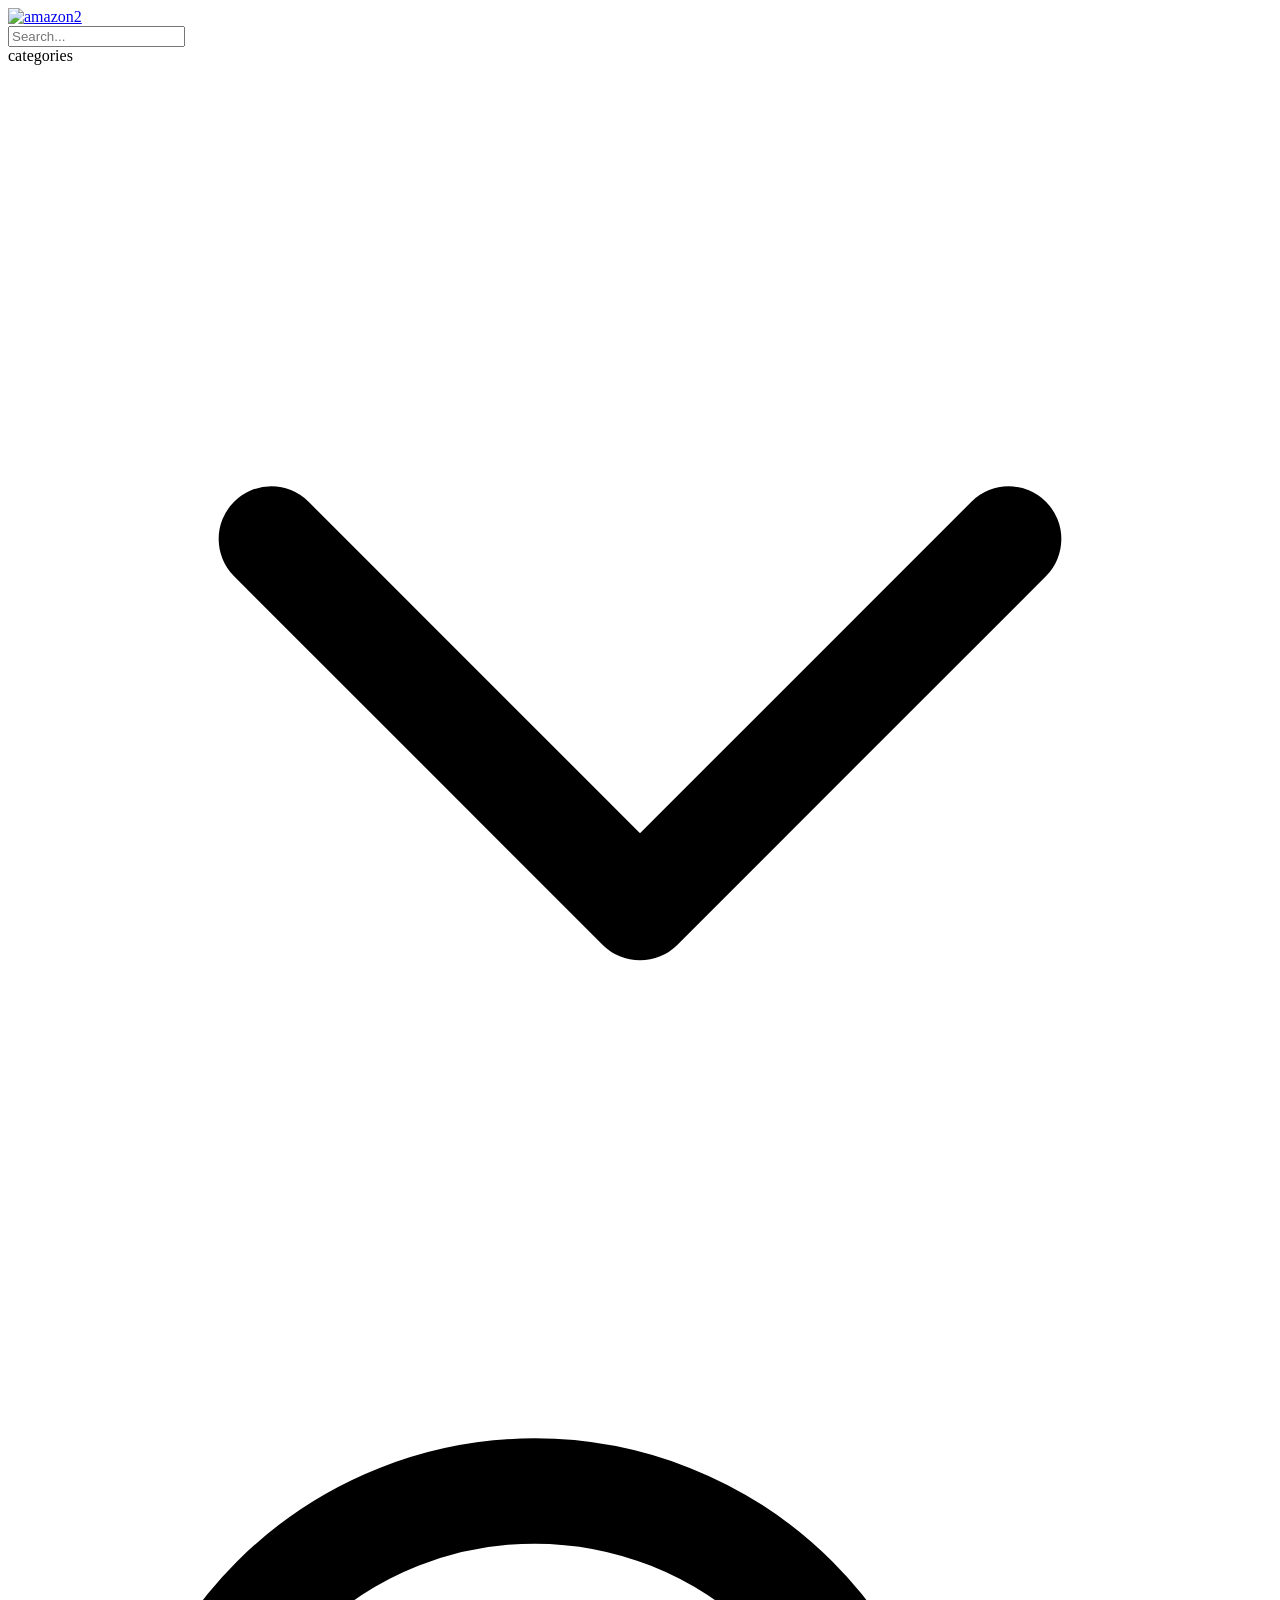
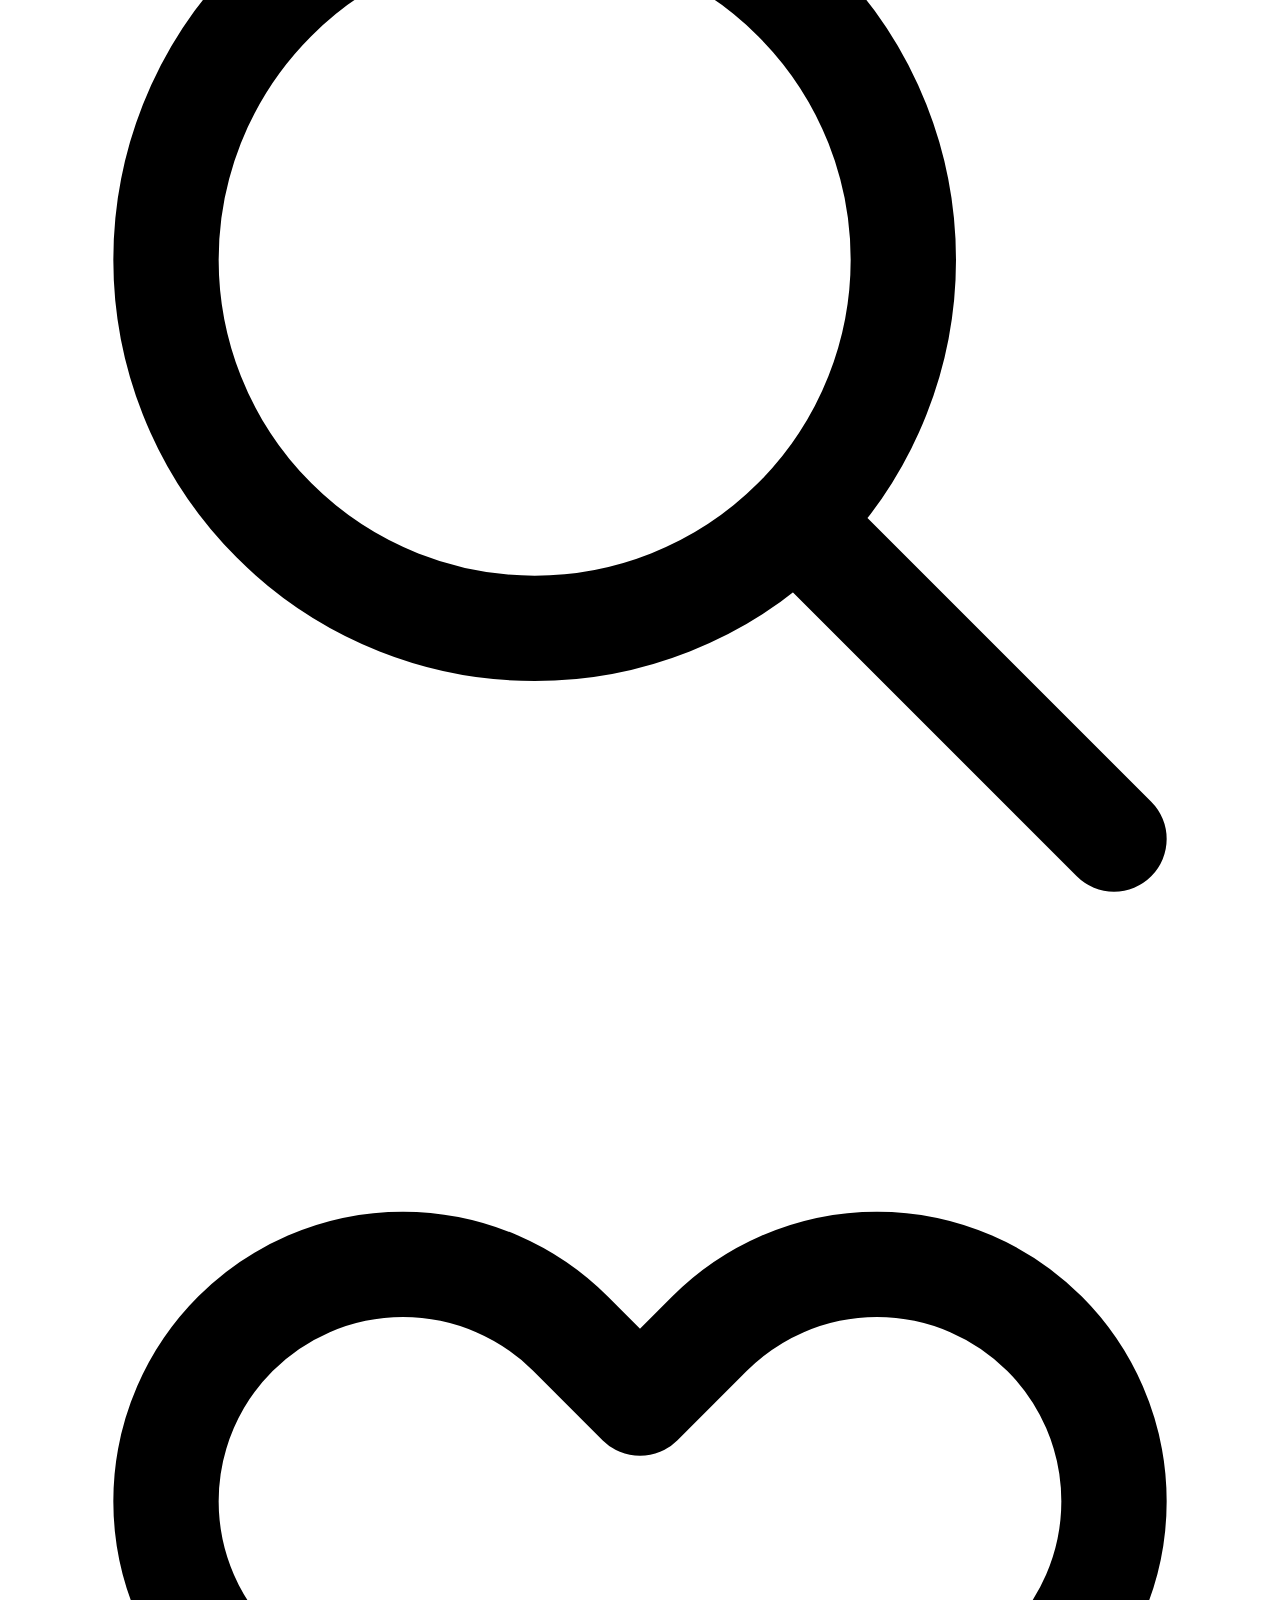
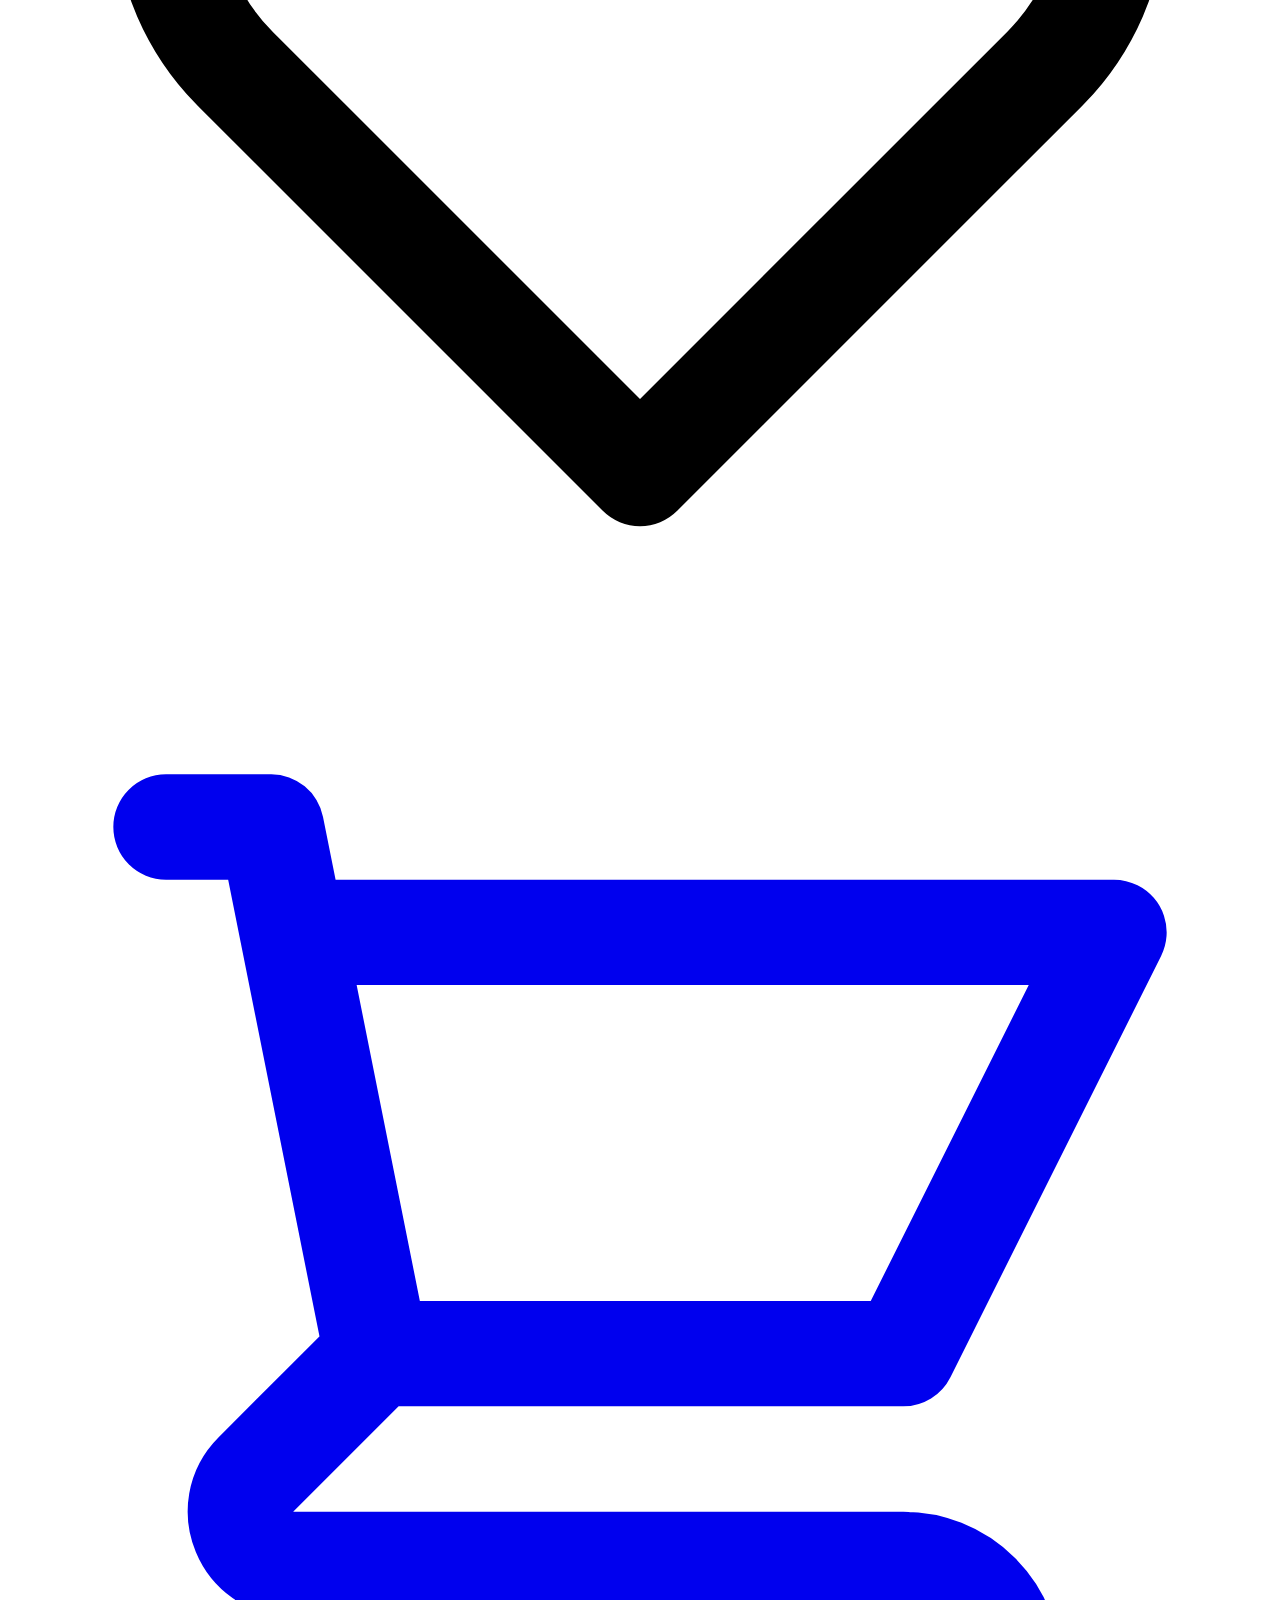
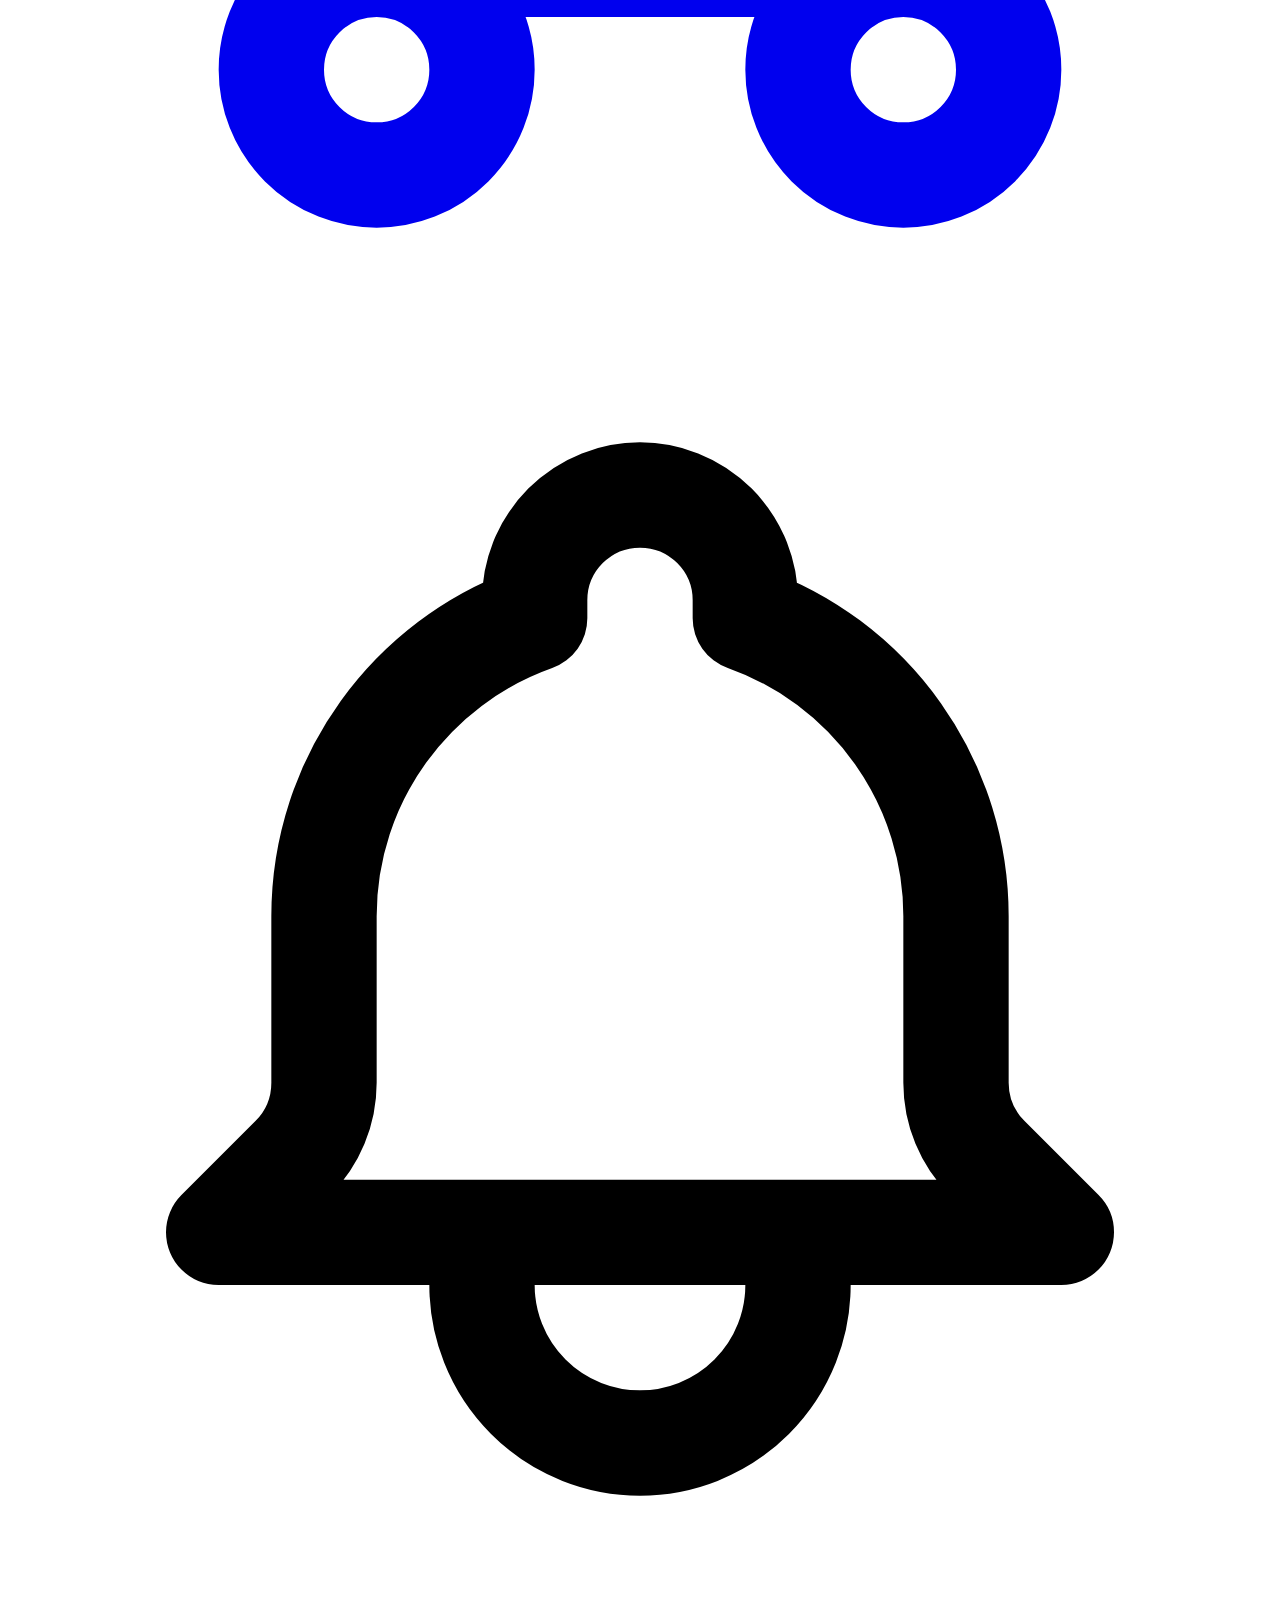
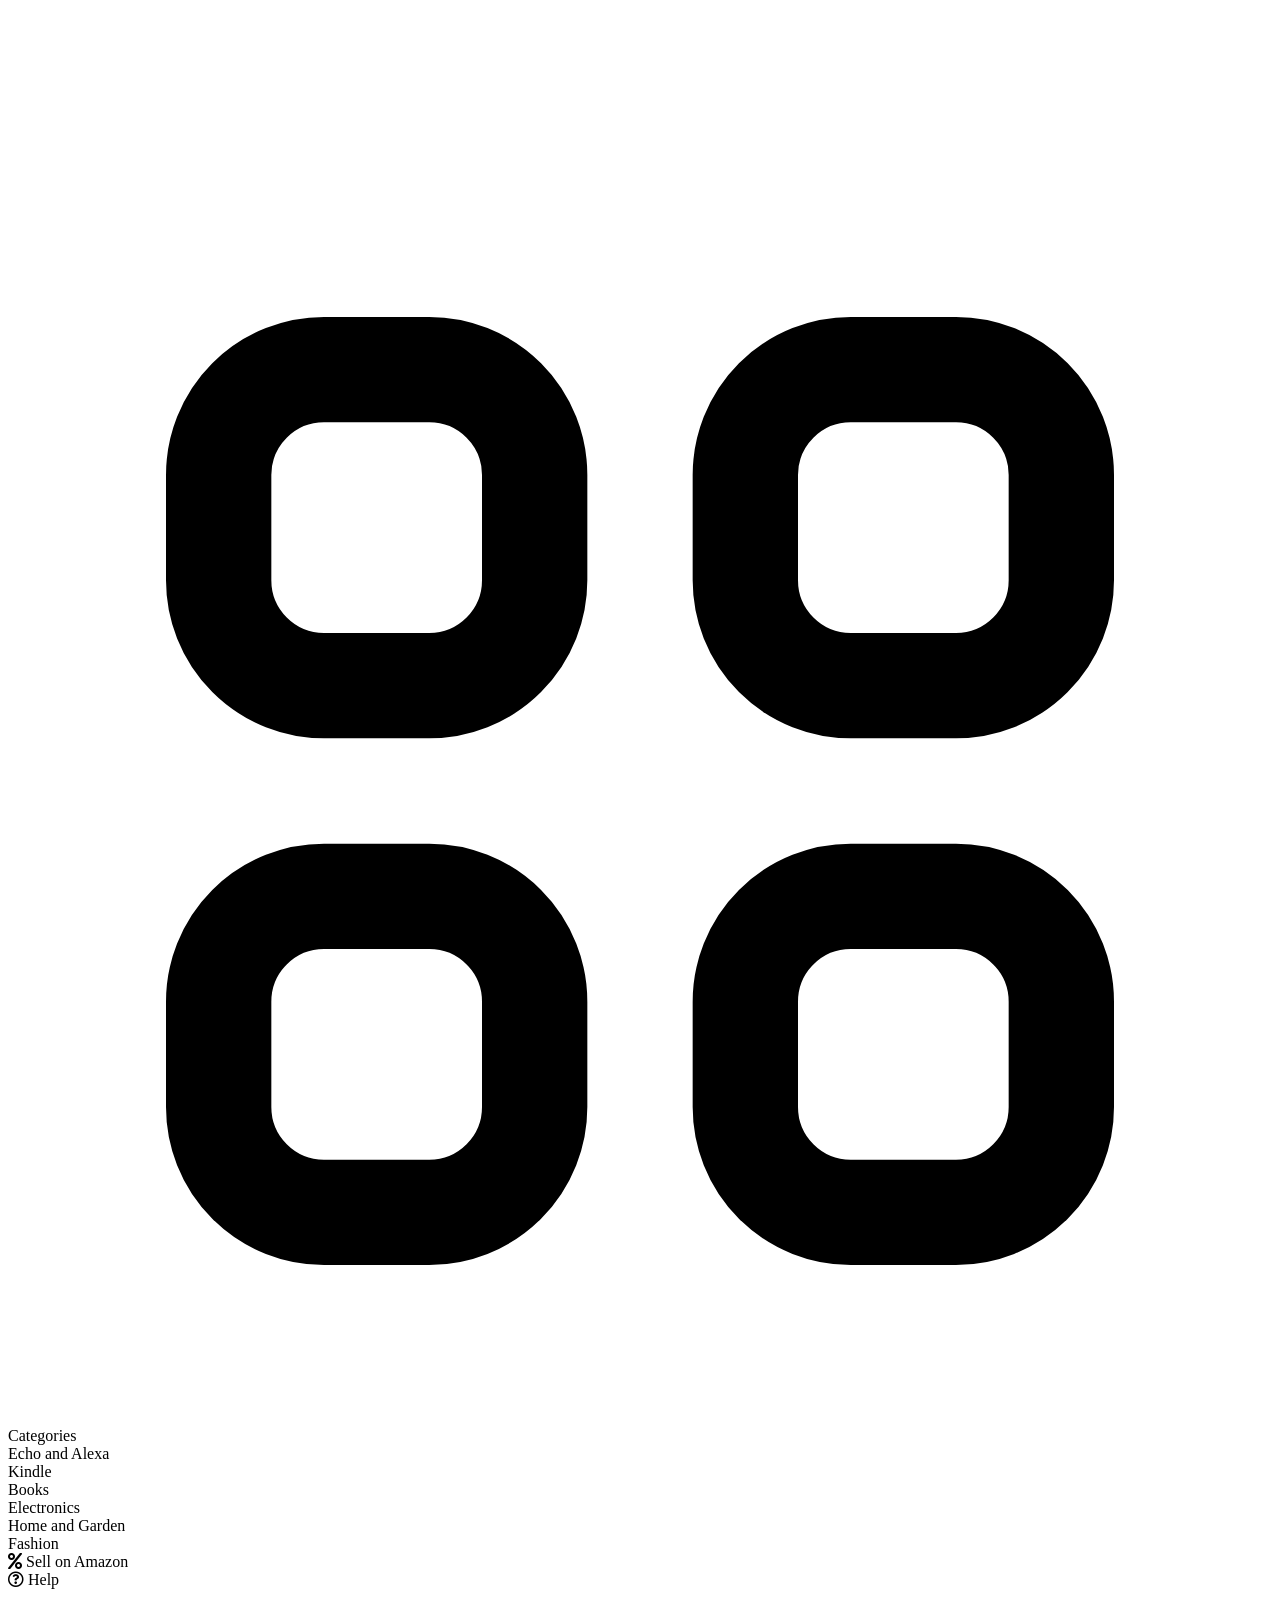
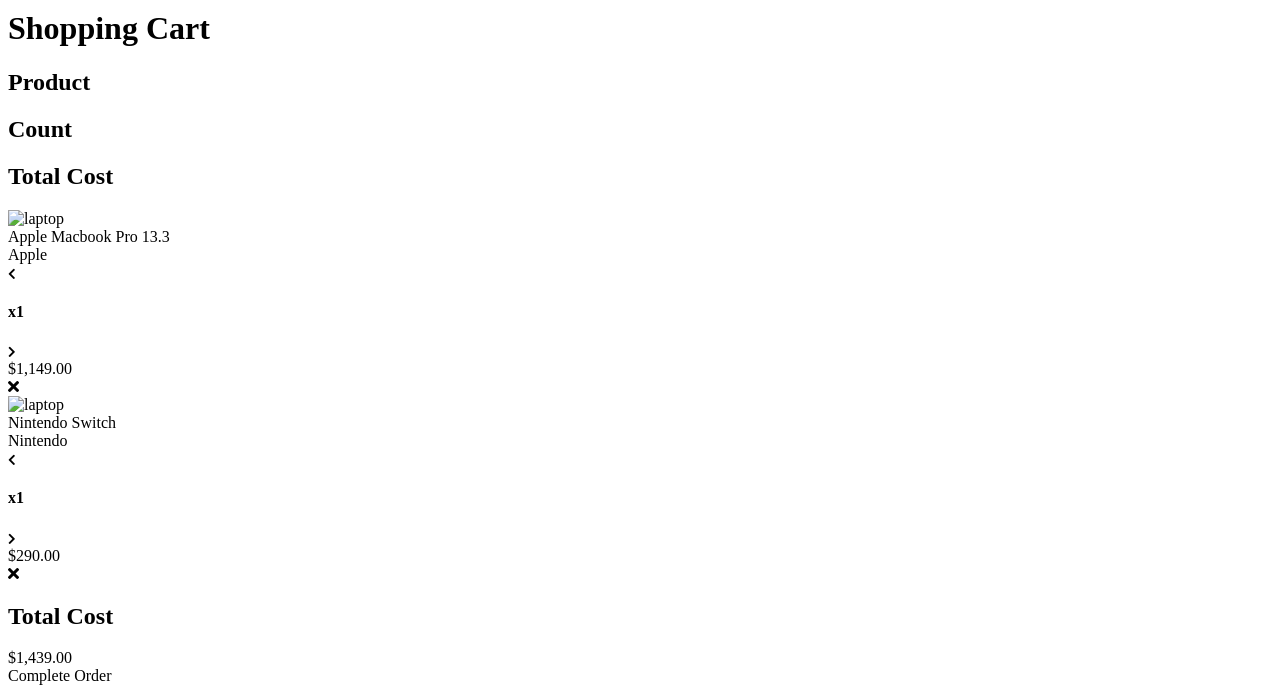
==== commit 828530e7: "href for both htmls" ====
--- a/cart.html
+++ b/cart.html
@@ -38,11 +38,13 @@
         "
       >
         <div class="logo w-1/5 h-16 ml-10">
-          <img
-            class="w-28 h-16 object-contain"
-            src="https://www.pinclipart.com/picdir/big/57-576184_view-our-amazon-storefront-amazon-logo-white-png.png"
-            alt="amazon2"
-          />
+          <a href="index.html">
+            <img
+              class="w-28 h-16 object-contain"
+              src="https://www.pinclipart.com/picdir/big/57-576184_view-our-amazon-storefront-amazon-logo-white-png.png"
+              alt="amazon2"
+            />
+          </a>
         </div>
         <input
           class="
@@ -134,33 +136,35 @@
               d="M4.318 6.318a4.5 4.5 0 000 6.364L12 20.364l7.682-7.682a4.5 4.5 0 00-6.364-6.364L12 7.636l-1.318-1.318a4.5 4.5 0 00-6.364 0z"
             />
           </svg>
-          <div
-            class="
-              cart-icon
-              h-10
-              w-10
-              bg-yellow-500
-              items-center
-              flex
-              justify-center
-              rounded-xl
-            "
-          >
-            <svg
-              class="h-4 w-4 text-gray-600"
-              xmlns="http://www.w3.org/2000/svg"
-              fill="none"
-              viewBox="0 0 24 24"
-              stroke="currentColor"
-            >
-              <path
-                stroke-linecap="round"
-                stroke-linejoin="round"
-                stroke-width="2"
-                d="M3 3h2l.4 2M7 13h10l4-8H5.4M7 13L5.4 5M7 13l-2.293 2.293c-.63.63-.184 1.707.707 1.707H17m0 0a2 2 0 100 4 2 2 0 000-4zm-8 2a2 2 0 11-4 0 2 2 0 014 0z"
-              />
-            </svg>
-          </div>
+          <a href="cart.html">
+            <div
+              class="
+                cart-icon
+                h-10
+                w-10
+                bg-yellow-500
+                items-center
+                flex
+                justify-center
+                rounded-xl
+              "
+            >
+              <svg
+                class="h-4 w-4 text-gray-600"
+                xmlns="http://www.w3.org/2000/svg"
+                fill="none"
+                viewBox="0 0 24 24"
+                stroke="currentColor"
+              >
+                <path
+                  stroke-linecap="round"
+                  stroke-linejoin="round"
+                  stroke-width="2"
+                  d="M3 3h2l.4 2M7 13h10l4-8H5.4M7 13L5.4 5M7 13l-2.293 2.293c-.63.63-.184 1.707.707 1.707H17m0 0a2 2 0 100 4 2 2 0 000-4zm-8 2a2 2 0 11-4 0 2 2 0 014 0z"
+                />
+              </svg>
+            </div>
+          </a>
           <svg
             xmlns="http://www.w3.org/2000/svg"
             class="h-4 w-4"
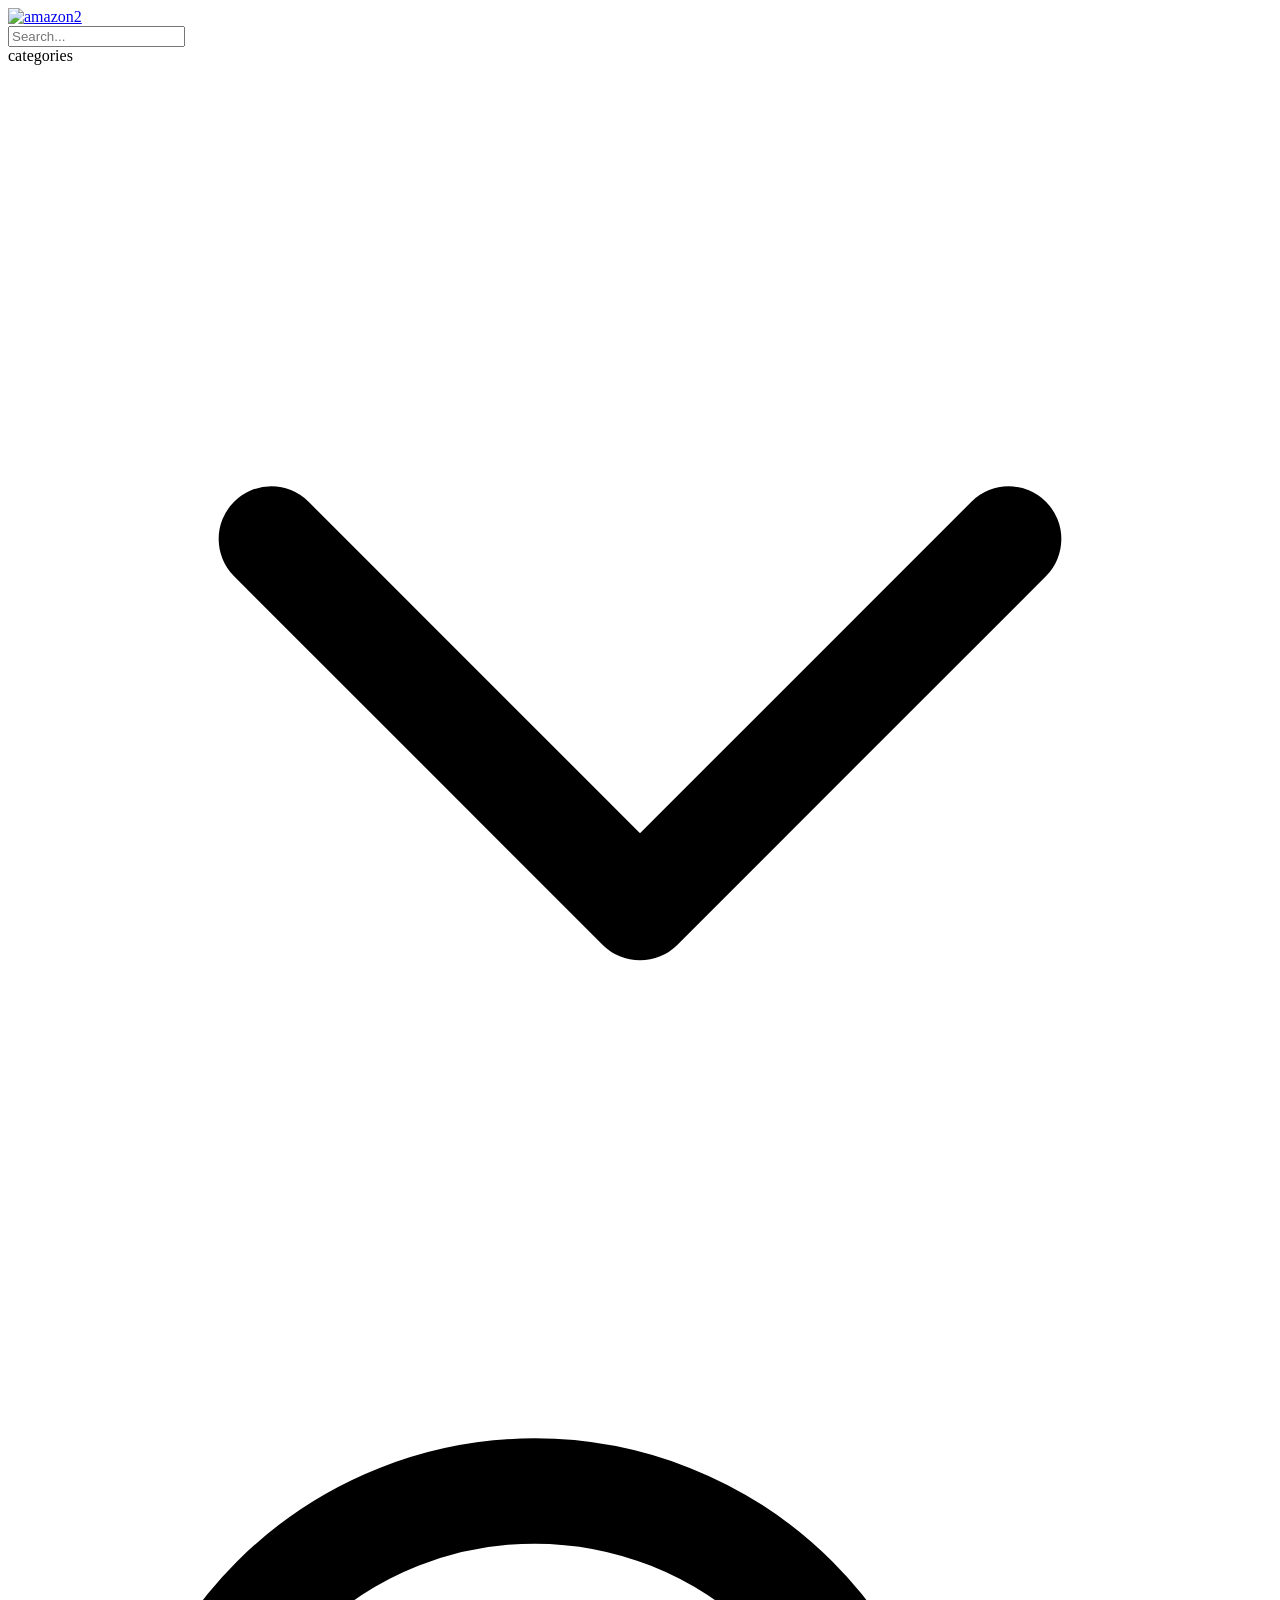
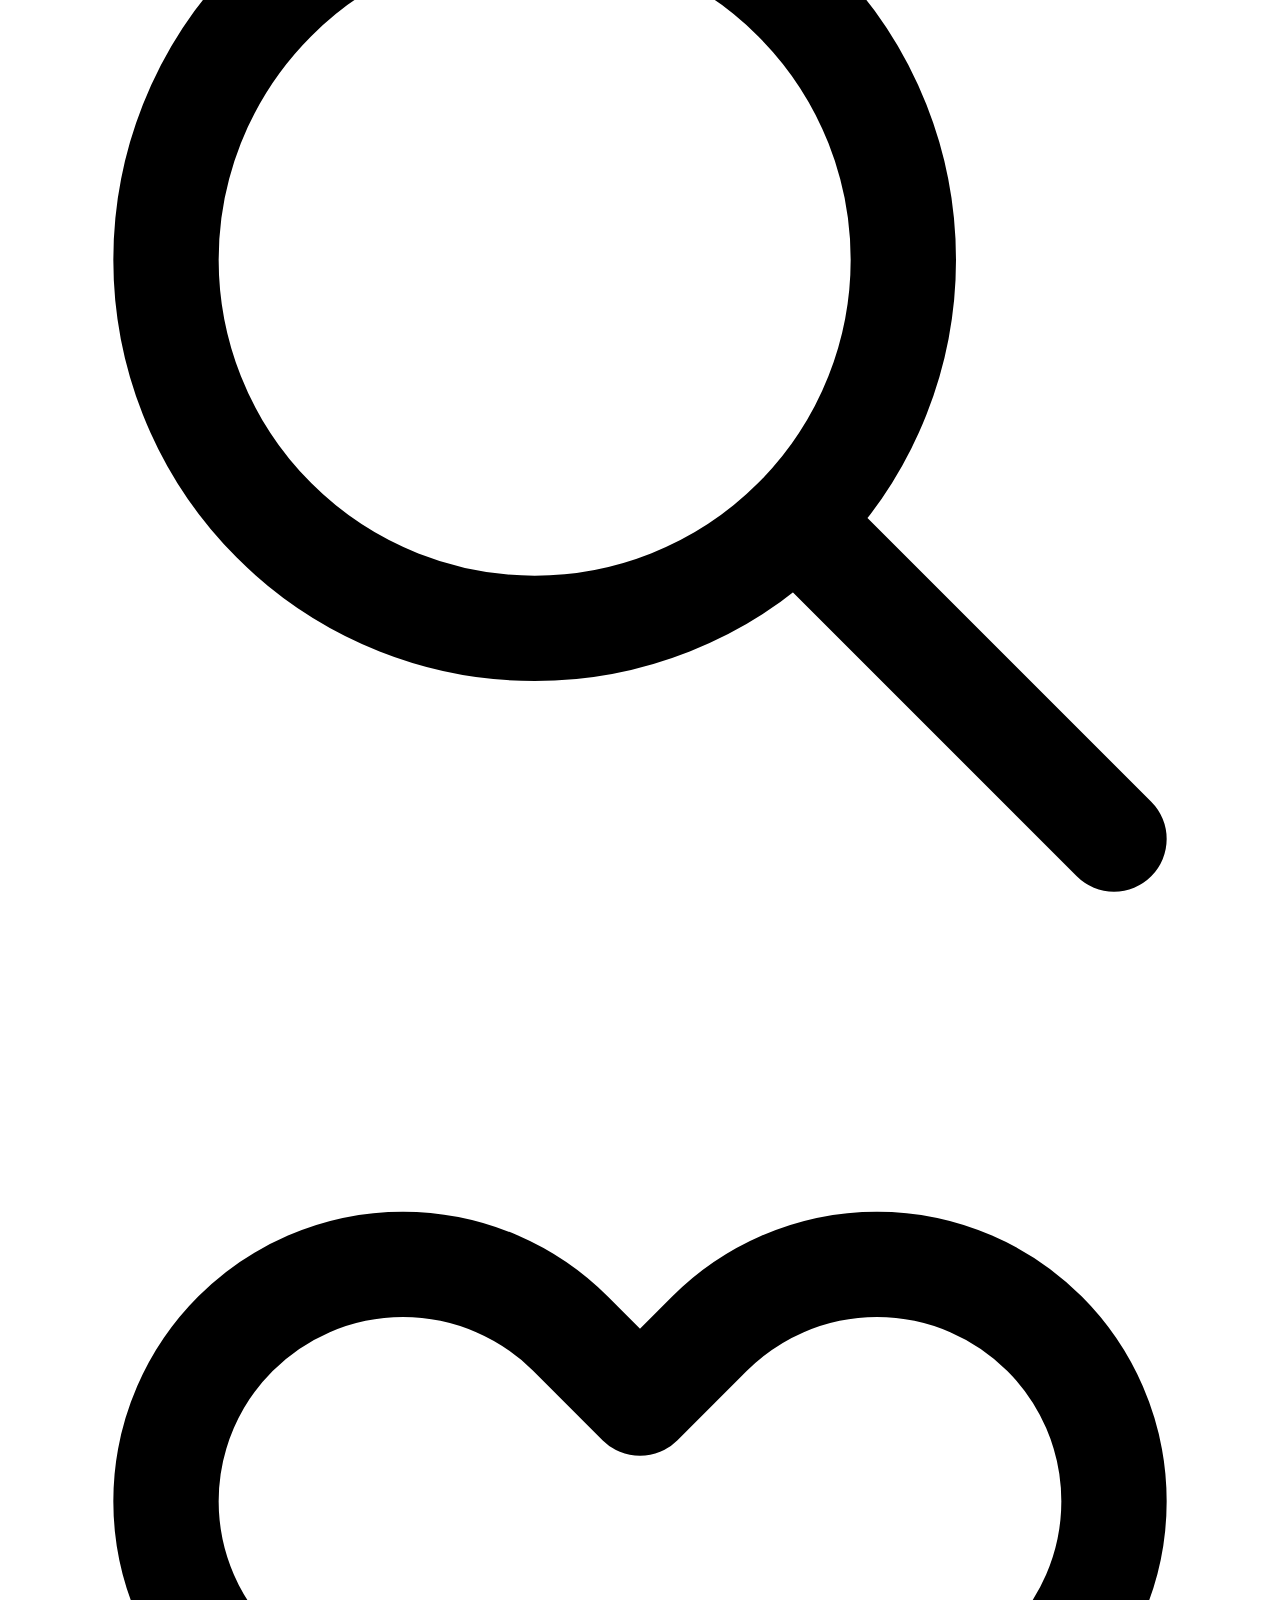
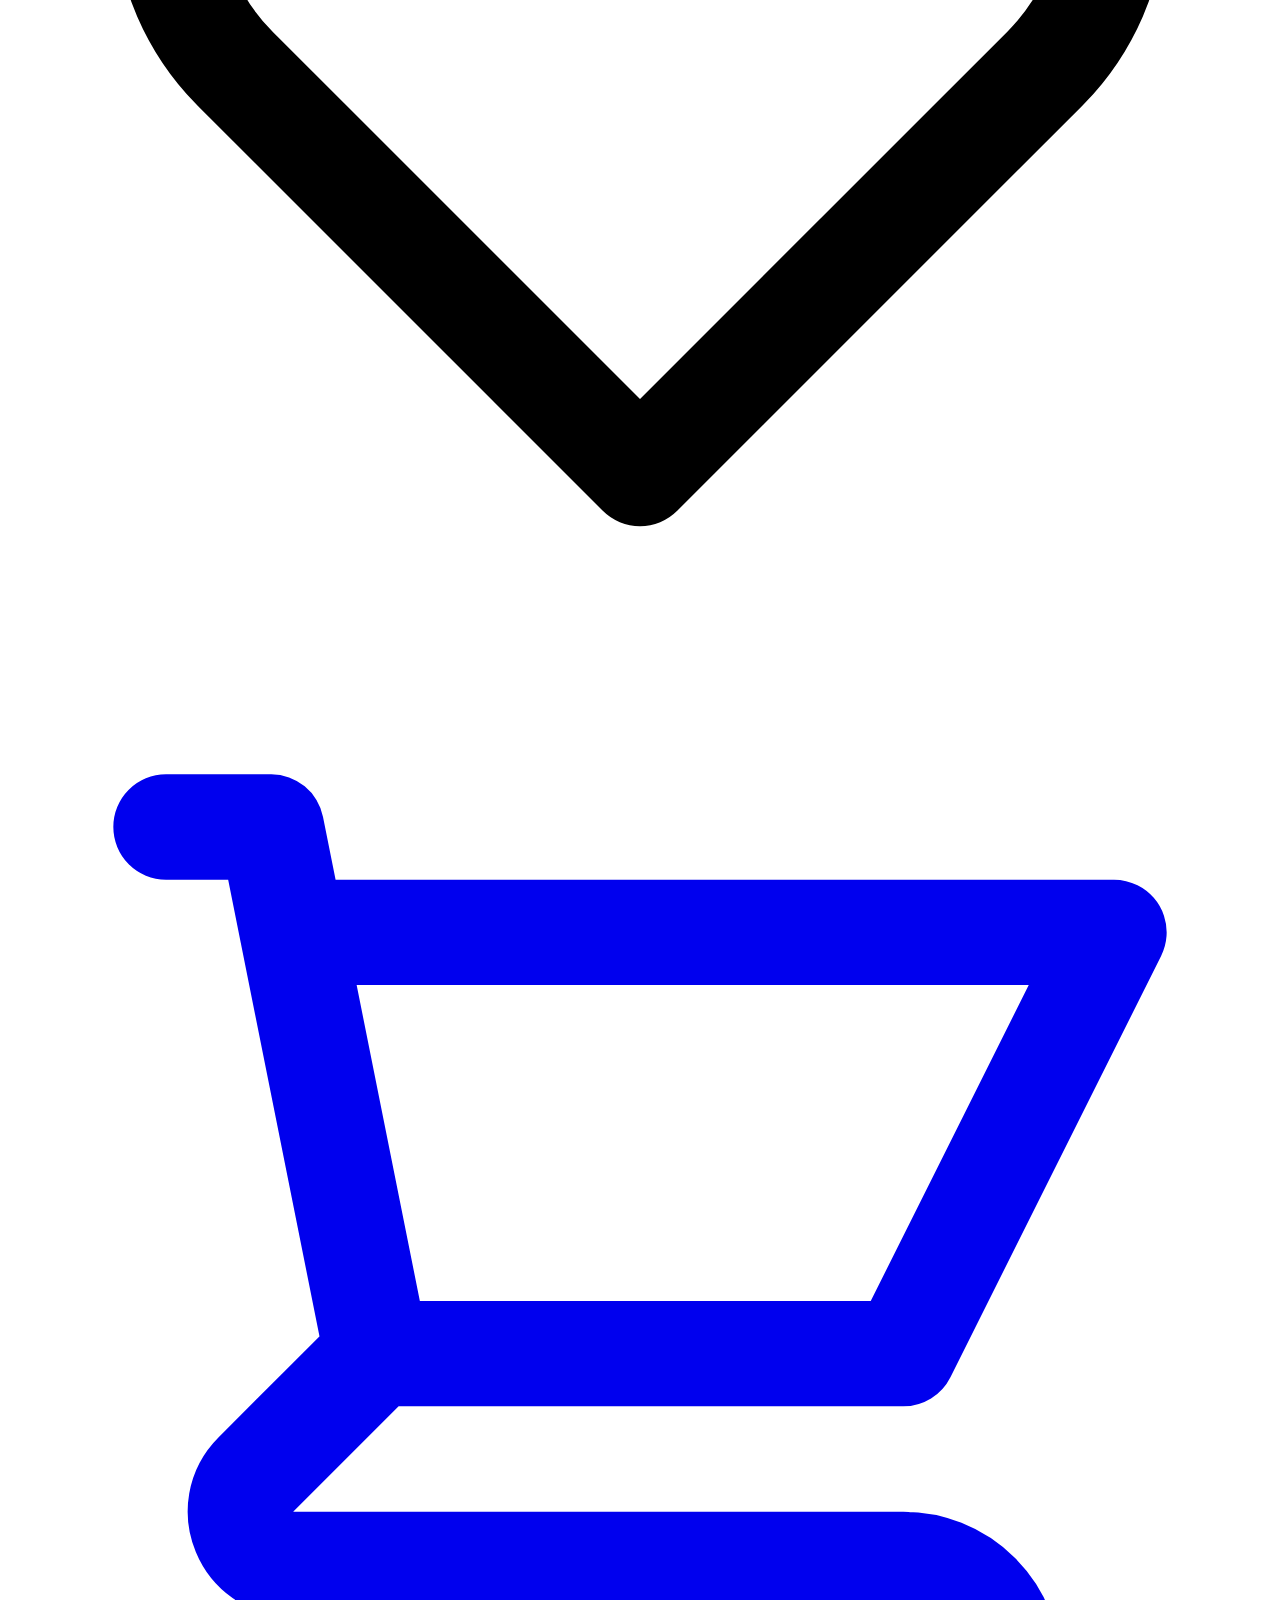
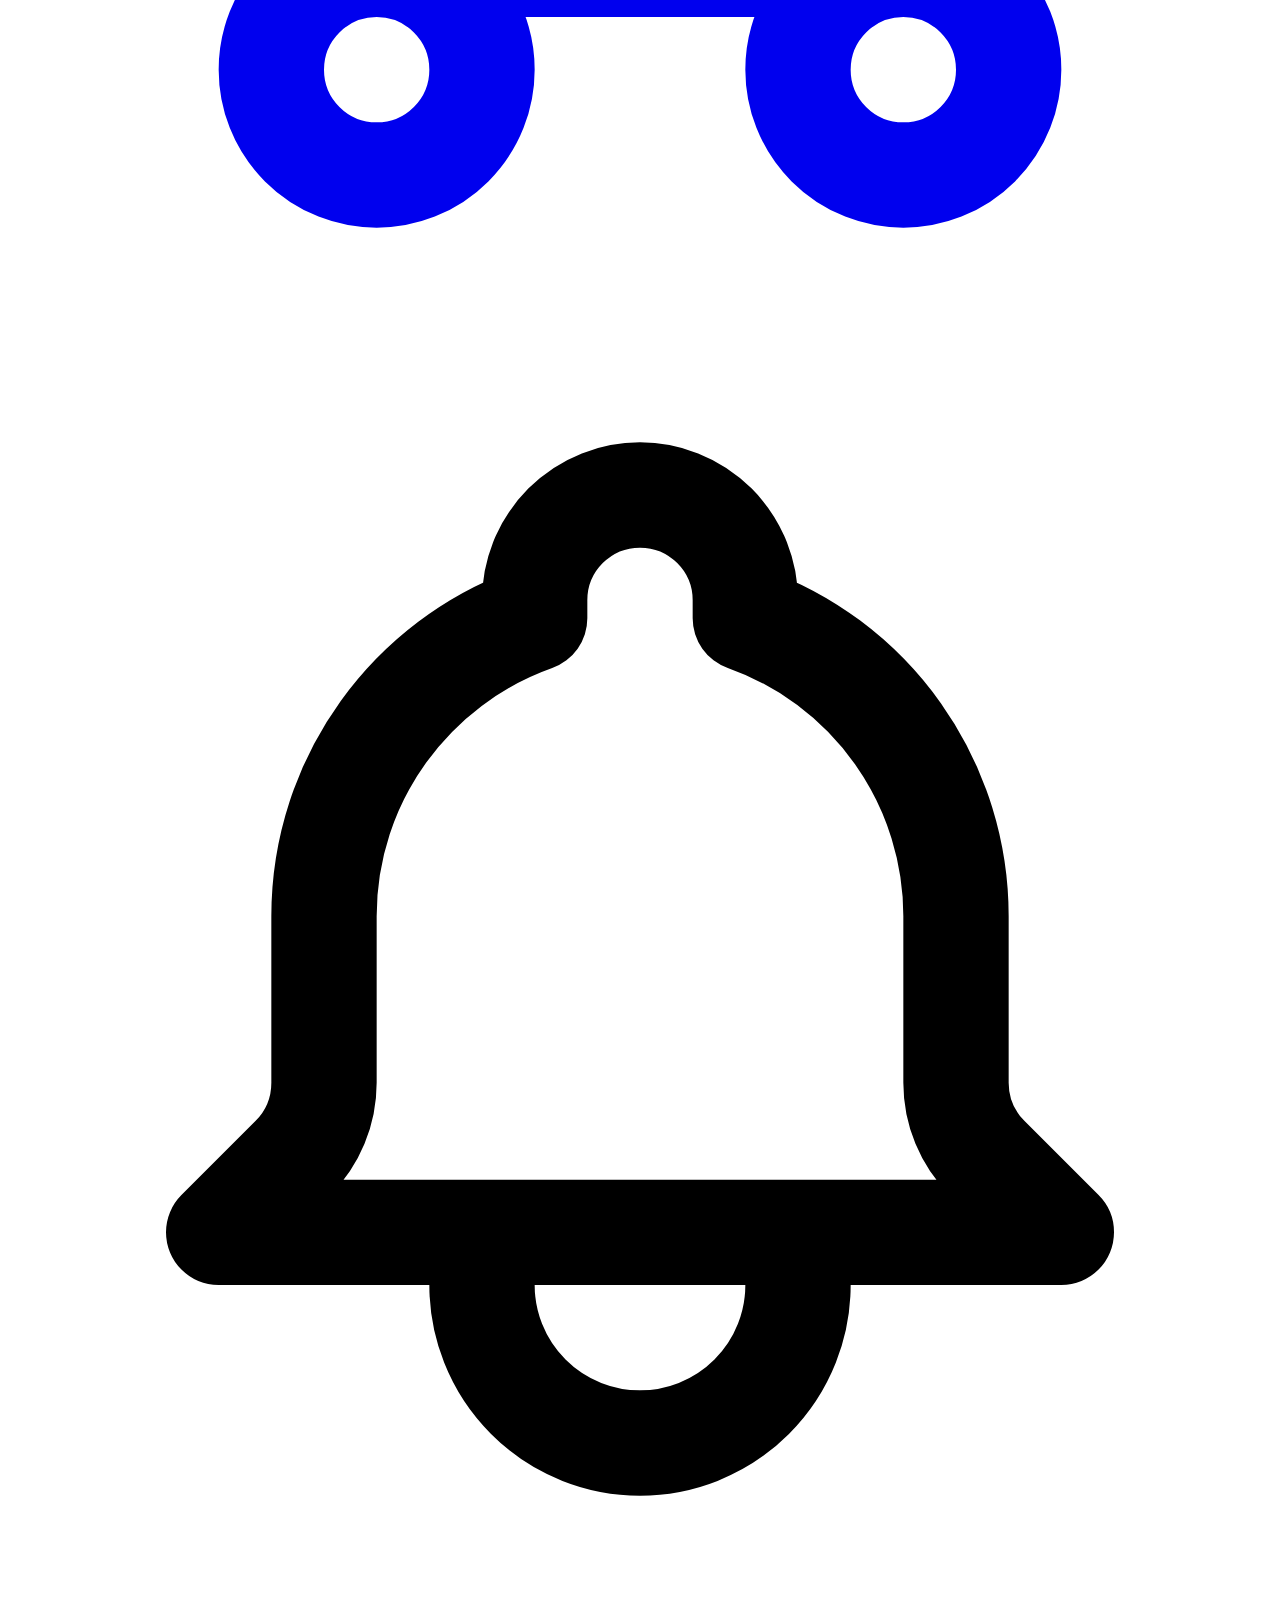
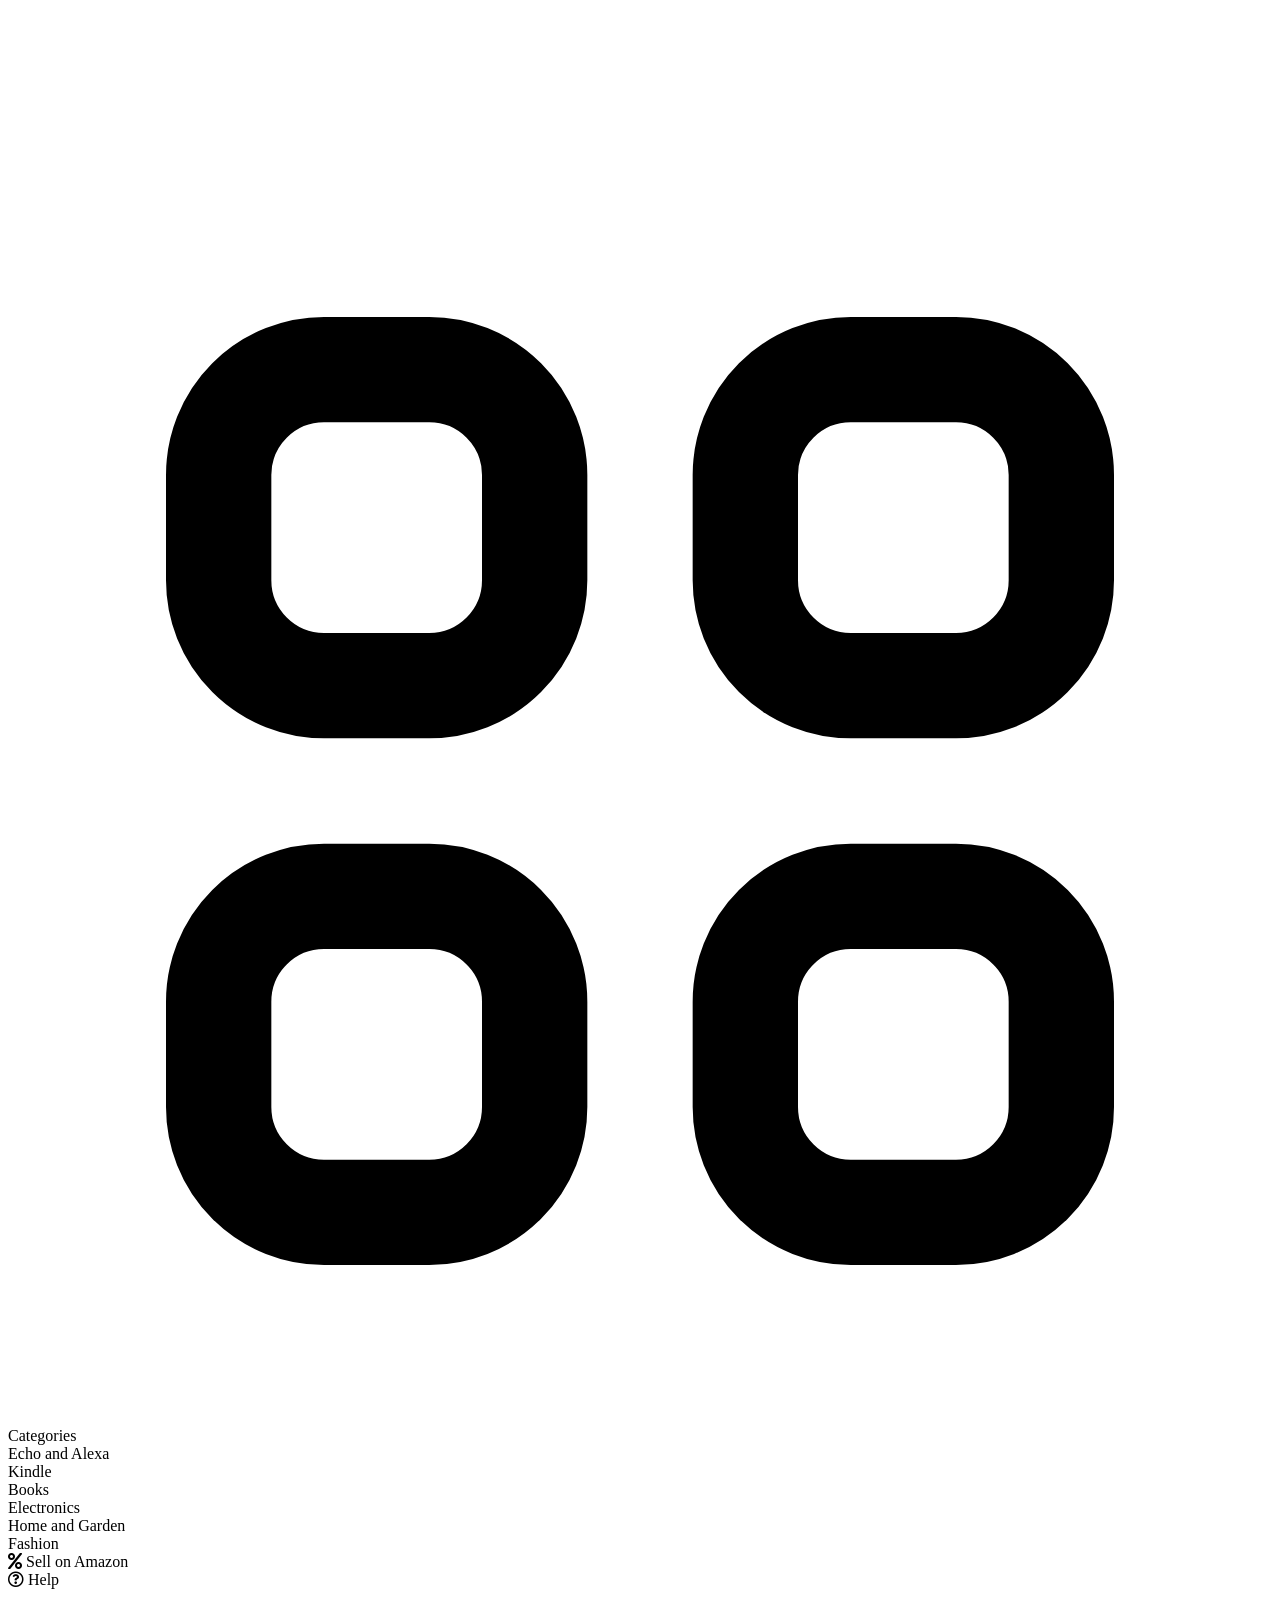
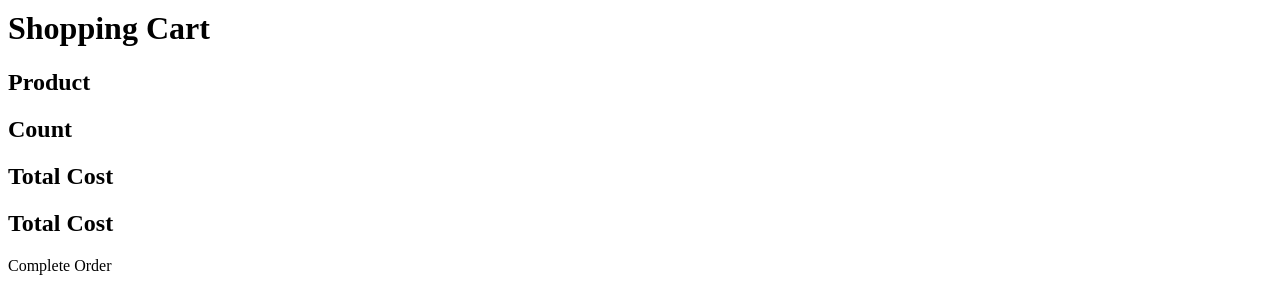
==== commit 591593ea: "funtionalities with firebase and cart done" ====
--- a/cart.html
+++ b/cart.html
@@ -16,6 +16,14 @@
       crossorigin="anonymous"
     />
     <link rel="stylesheet" href="style.css" />
+    <script src="https://www.gstatic.com/firebasejs/8.8.1/firebase-app.js"></script>
+    <script src="https://www.gstatic.com/firebasejs/8.8.1/firebase-analytics.js"></script>
+    <script src="https://www.gstatic.com/firebasejs/8.7.1/firebase-firestore.js"></script>
+    <script src="./firebase.js"></script>
+    <script src="./header.js"></script>
+    <script src="//cdnjs.cloudflare.com/ajax/libs/numeral.js/2.0.6/numeral.min.js"></script>
+    <script src="./cart.js"></script>
+    
     <script
       src="https://cdn.jsdelivr.net/npm/jdenticon@3.1.0/dist/jdenticon.min.js"
       async
@@ -147,8 +155,25 @@
                 flex
                 justify-center
                 rounded-xl
-              "
-            >
+                relative
+              "
+            >
+              <div
+                class="
+                  cart-item-number
+                  absolute
+                  -top-1
+                  -right-1
+                  h-4
+                  w-4
+                  bg-white
+                  rounded-full
+                  flex
+                  justify-center
+                  items-center
+                  text-gray-800 text-xs
+                "
+              ></div>
               <svg
                 class="h-4 w-4 text-gray-600"
                 xmlns="http://www.w3.org/2000/svg"
@@ -183,9 +208,10 @@
         </div>
       </div>
 
-      <div class="main h-full md:h-screen flex">
+      <div class="main h-full flex">
         <div
           class="
+            hidden md:block
             main-sidebar
             w-1/5
             bg-gray-900
@@ -320,169 +346,12 @@
             <h2 class="w-48">Total Cost</h2>
             <span class="w-10"></span>
           </div>
-          <div class="cart-items mt-5">
-            <div
-              class="cart-item flex items-center pb-4 border-b border-gray-100"
-            >
-              <div class="cart-item-image w-40 h-24 bg-white p-4 rounded-lg">
-                <img
-                  class="w-full h-full object-contain"
-                  src="https://pisces.bbystatic.com/image2/BestBuy_US/images/products/6418/6418603_sd.jpg"
-                  alt="laptop"
-                />
-              </div>
-              <div class="cart-item-details flex-grow">
-                <div
-                  class="
-                    cart-item-details-title
-                    font-bold
-                    text-sm text-gray-600
-                  "
-                >
-                  Apple Macbook Pro 13.3
-                </div>
-                <div class="cart-item-brand text-sm text-gray-400">Apple</div>
-              </div>
-              <div
-                class="cart-item-counter w-48 flex items-center text-gray-400"
-              >
-                <div
-                  class="
-                    chevron-left
-                    cursor-pointer
-                    bg-gray-100
-                    rounded
-                    h-6
-                    w-6
-                    flex
-                    justify-center
-                    items-center
-                    hover:bg-gray-200
-                    mr-2
-                  "
-                >
-                  <i class="fas fa-chevron-left fa-xs"></i>
-                </div>
-                <h4 class="text-gray-400">x1</h4>
-                <div
-                  class="
-                    chevron-rigth
-                    cursor-pointer
-                    bg-gray-100
-                    rounded
-                    h-6
-                    w-6
-                    flex
-                    justify-center
-                    items-center
-                    hover:bg-gray-200
-                    ml-2
-                  "
-                >
-                  <i class="fas fa-chevron-right fa-xs"></i>
-                </div>
-              </div>
-              <div class="cart-item-total-cost w-48 font-bold text-gray-400">
-                $1,149.00
-              </div>
-              <div
-                class="
-                  cart-item-delete
-                  w-10
-                  font-bold
-                  text-gray-300
-                  cursor-pointer
-                  hover:text-gray-400
-                "
-              >
-                <i class="fas fa-times"></i>
-              </div>
-            </div>
-            <div
-              class="cart-item flex items-center pb-4 border-b border-gray-100"
-            >
-              <div class="cart-item-image w-40 h-24 bg-white p-4 rounded-lg">
-                <img
-                  class="w-full h-full object-contain"
-                  src="https://m.media-amazon.com/images/I/61-PblYntsL._AC_SL1500_.jpg"
-                  alt="laptop"
-                />
-              </div>
-              <div class="cart-item-details flex-grow">
-                <div
-                  class="
-                    cart-item-details-title
-                    font-bold
-                    text-sm text-gray-600
-                  "
-                >
-                  Nintendo Switch
-                </div>
-                <div class="cart-item-brand text-sm text-gray-400">
-                  Nintendo
-                </div>
-              </div>
-              <div
-                class="cart-item-counter w-48 flex items-center text-gray-400"
-              >
-                <div
-                  class="
-                    chevron-left
-                    cursor-pointer
-                    bg-gray-100
-                    rounded
-                    h-6
-                    w-6
-                    flex
-                    justify-center
-                    items-center
-                    hover:bg-gray-200
-                    mr-2
-                  "
-                >
-                  <i class="fas fa-chevron-left fa-xs"></i>
-                </div>
-                <h4 class="text-gray-400">x1</h4>
-                <div
-                  class="
-                    chevron-rigth
-                    cursor-pointer
-                    bg-gray-100
-                    rounded
-                    h-6
-                    w-6
-                    flex
-                    justify-center
-                    items-center
-                    hover:bg-gray-200
-                    ml-2
-                  "
-                >
-                  <i class="fas fa-chevron-right fa-xs"></i>
-                </div>
-              </div>
-              <div class="cart-item-total-cost w-48 font-bold text-gray-400">
-                $290.00
-              </div>
-              <div
-                class="
-                  cart-item-delete
-                  w-10
-                  font-bold
-                  text-gray-300
-                  cursor-pointer
-                  hover:text-gray-400
-                "
-              >
-                <i class="fas fa-times"></i>
-              </div>
-            </div>
-          </div>
+          <div class="cart-items mt-5"></div>
           <div class="complete-order flex justify-end mt-10">
             <div class="total-cost mr-7">
               <h2 class="text-gray-400">Total Cost</h2>
-              <div class="total-cost-numb font-bold text-3xl text-gray-600">
-                $1,439.00
+              <div class="total-cost-number font-bold text-3xl text-gray-600">
+
               </div>
             </div>
             <div
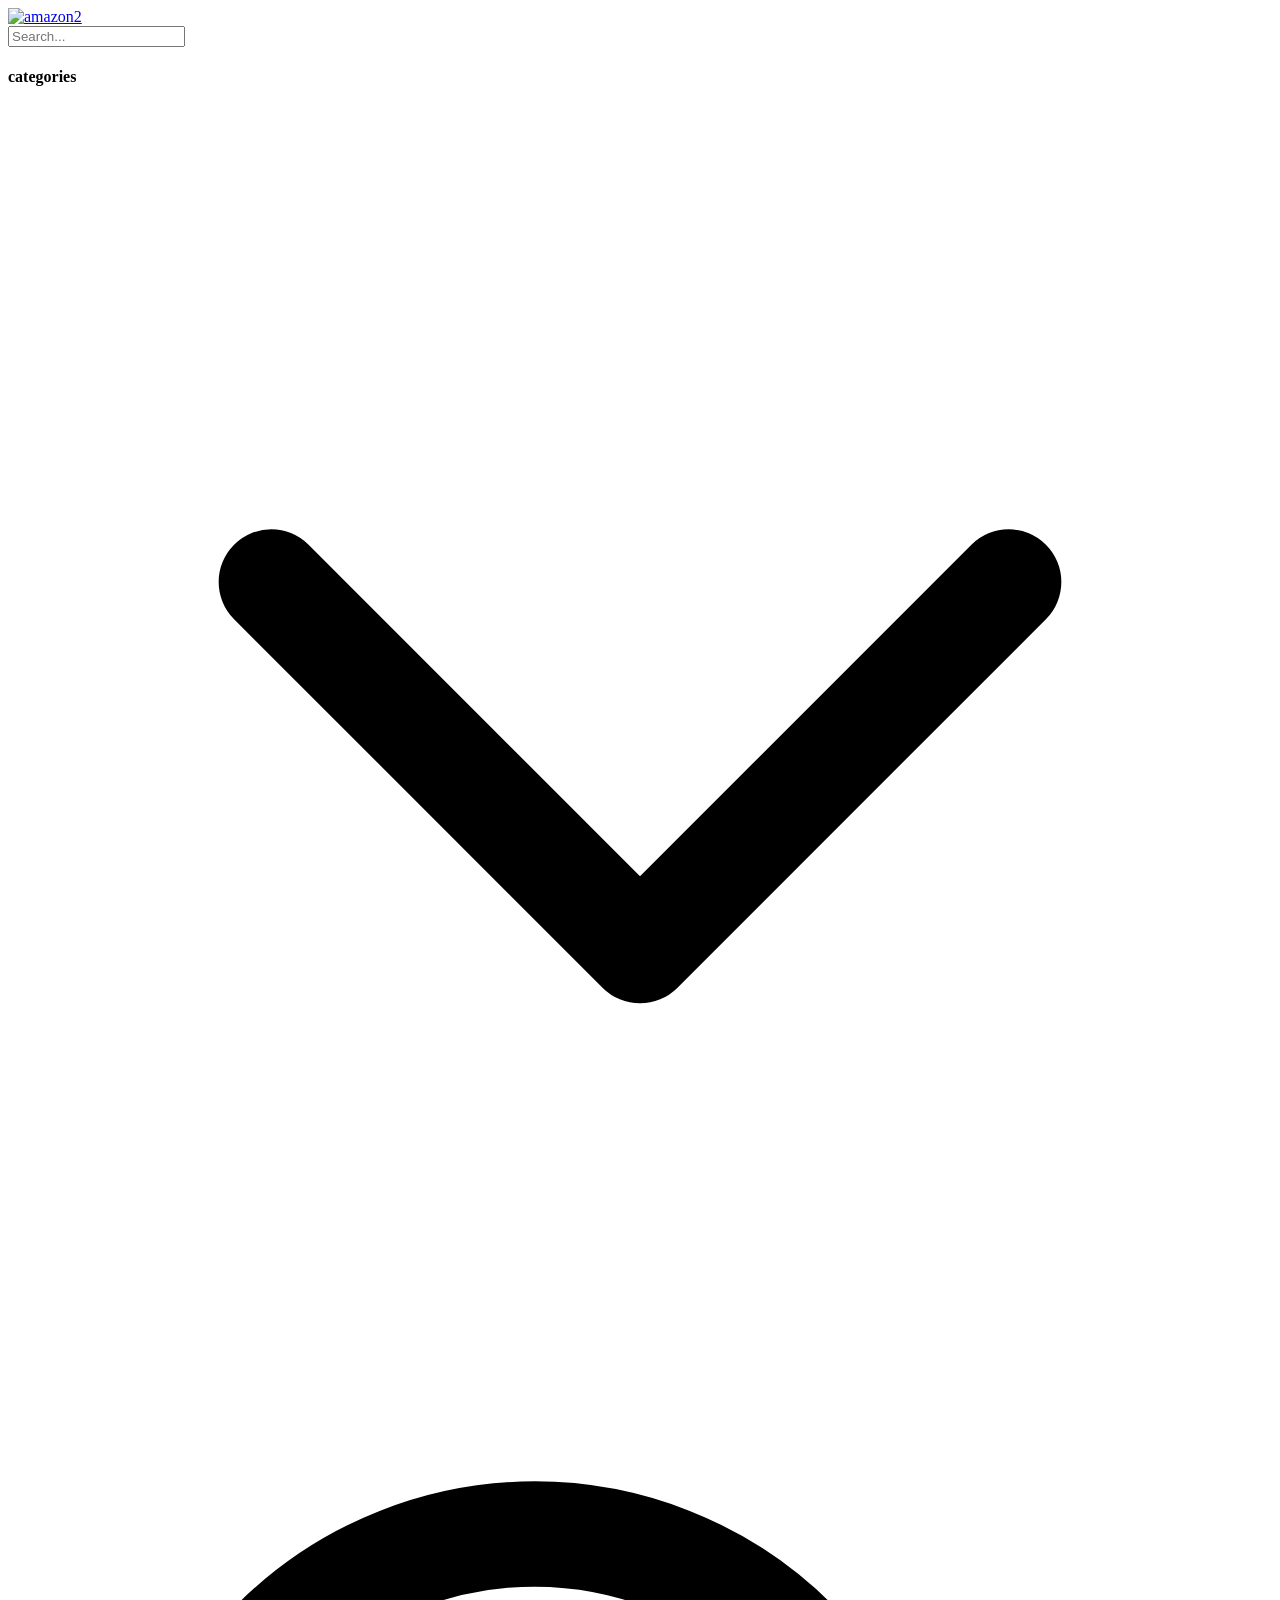
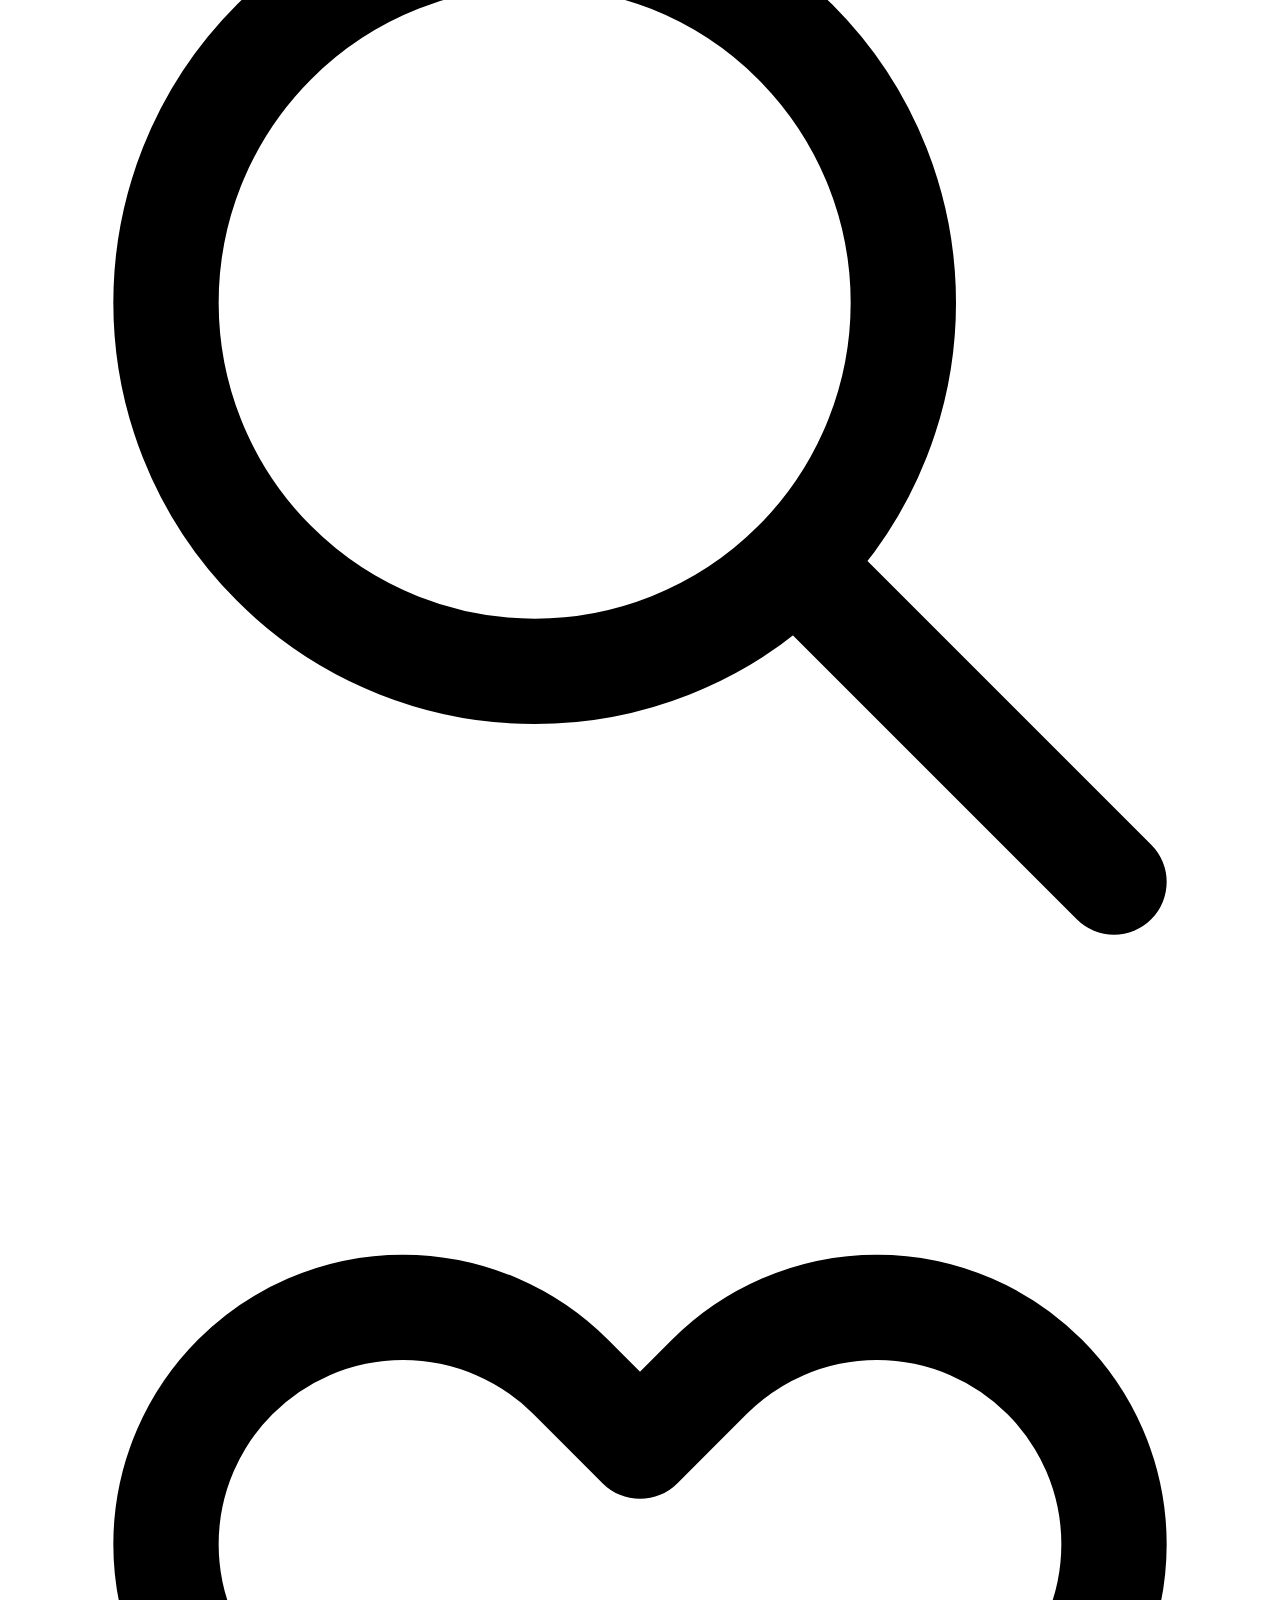
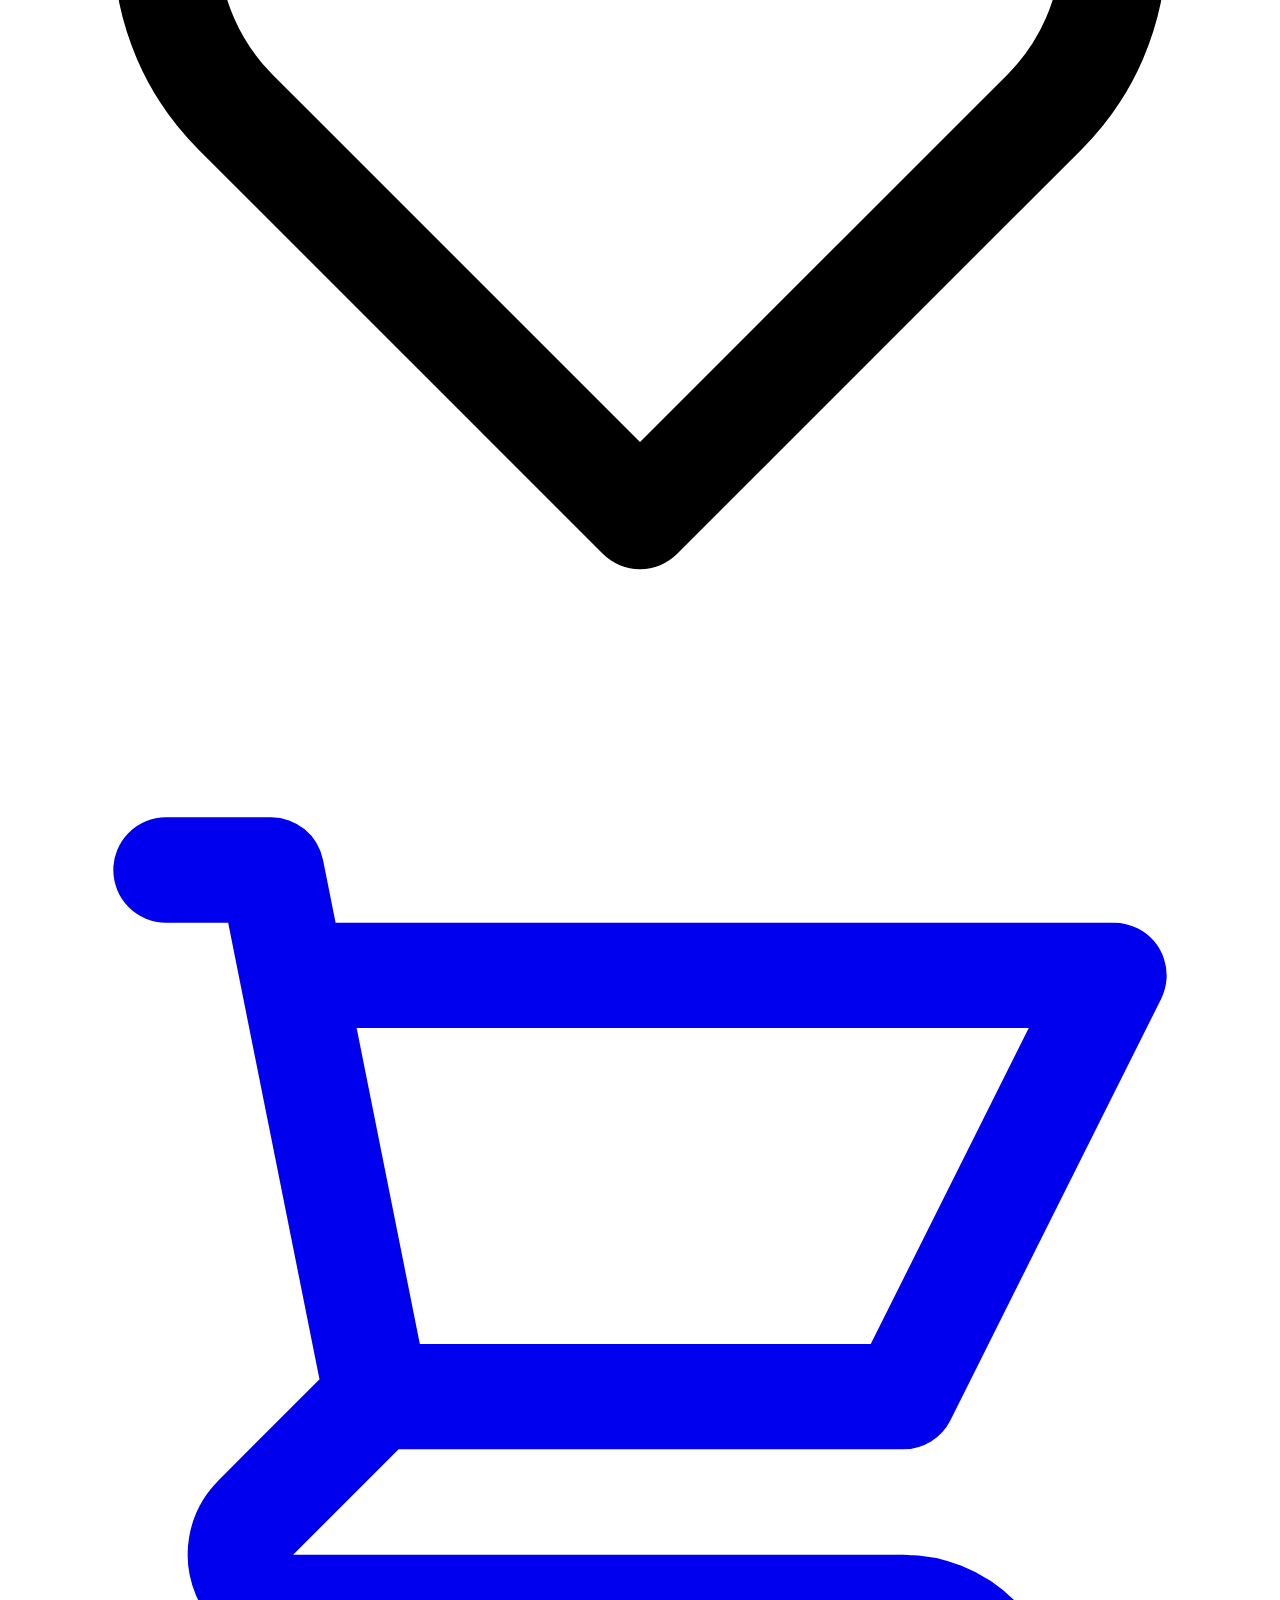
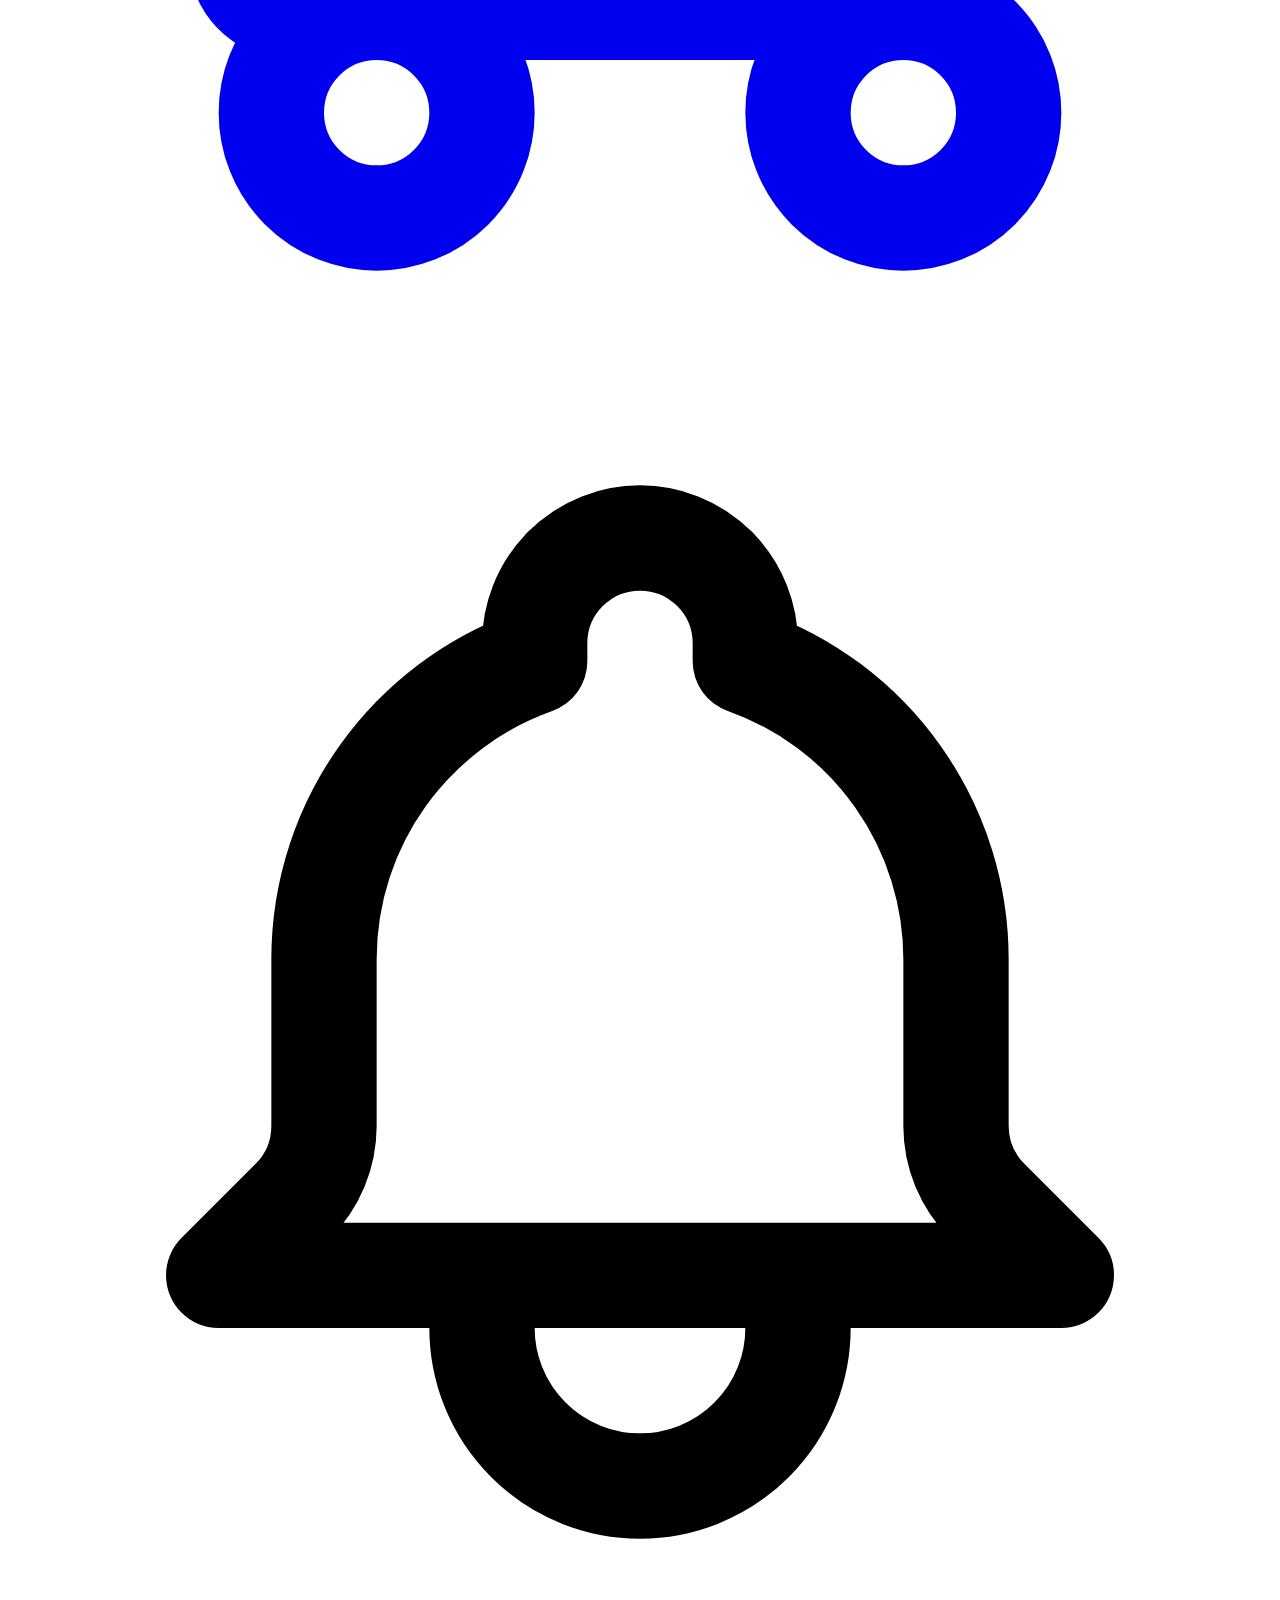
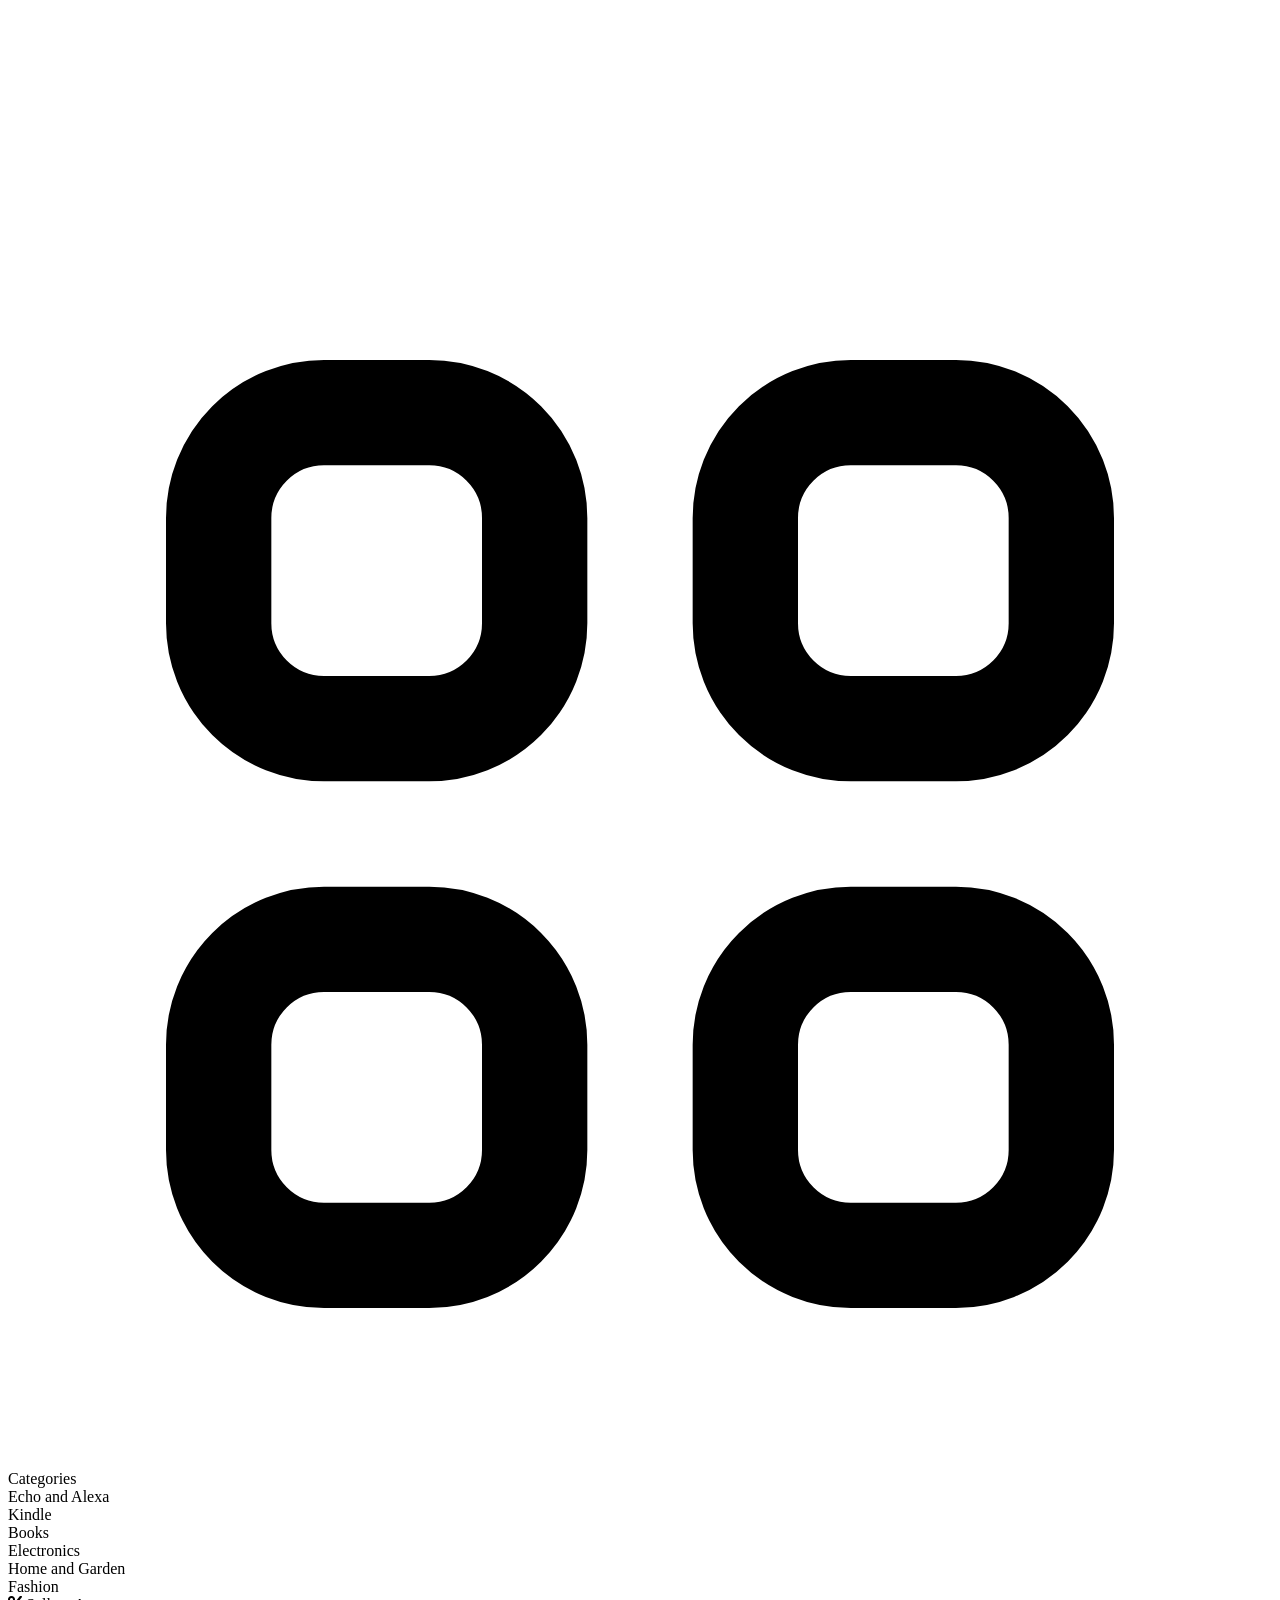
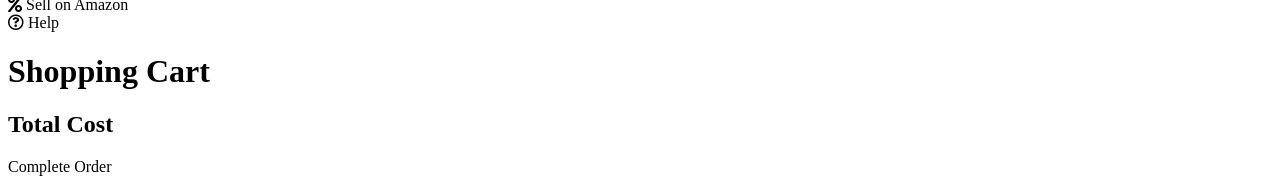
==== commit 667e0bee: "responsive design" ====
--- a/cart.html
+++ b/cart.html
@@ -45,7 +45,7 @@
           text-white
         "
       >
-        <div class="logo w-1/5 h-16 ml-10">
+        <div class="logo w-1/5 h-16 ml-4 md:ml-10">
           <a href="index.html">
             <img
               class="w-28 h-16 object-contain"
@@ -63,7 +63,8 @@
             border border-gray-500 border-opacity-75
             rounded-l-xl
             px-3
-            ml-6
+            ml-3
+            md:ml-6
             focus:outline-none
             placeholder-white
           "
@@ -73,9 +74,11 @@
         />
         <div
           class="
+            cursor-pointer
+            hover:bg-gray-700
             categories
             h-9
-            w-30
+            w-grow
             bg-gray-800
             border border-gray-500 border-opacity-75
             px-3
@@ -83,10 +86,10 @@
             items-center
           "
         >
-          categories
+          <h4 class="categories hidden md:block mr-2">categories</h4>
           <svg
             xmlns="http://www.w3.org/2000/svg"
-            class="h-4 w-4 ml-2"
+            class="h-4 w-4"
             fill="none"
             viewBox="0 0 24 24"
             stroke="currentColor"
@@ -101,7 +104,9 @@
         </div>
         <div
           class="
+            cursor-pointer hover:bg-yellow-600 
             search-icon
+            mr-1
             bg-yellow-500
             h-9
             w-10
@@ -128,10 +133,10 @@
         </div>
         <!--Right ICONS-->
         <div
-          class="icons flex items-center ml-auto mr-8 w-48 h-16 justify-around"
+          class="  icons flex items-center ml-auto mr-4 md:mr-10 w-grow h-16 justify-around"
         >
           <svg
-            class="h-4 w-4"
+            class=" mr-4 cursor-pointer hover:text-yellow-600 hidden md:block h-4 w-4"
             xmlns="http://www.w3.org/2000/svg"
             fill="none"
             viewBox="0 0 24 24"
@@ -156,6 +161,8 @@
                 justify-center
                 rounded-xl
                 relative
+                cursor-pointer
+                hover:bg-yellow-600
               "
             >
               <div
@@ -175,7 +182,7 @@
                 "
               ></div>
               <svg
-                class="h-4 w-4 text-gray-600"
+                class=" h-4 w-4 text-gray-600"
                 xmlns="http://www.w3.org/2000/svg"
                 fill="none"
                 viewBox="0 0 24 24"
@@ -192,7 +199,7 @@
           </a>
           <svg
             xmlns="http://www.w3.org/2000/svg"
-            class="h-4 w-4"
+            class="ml-4 cursor-pointer hover:text-yellow-600 hidden md:block  h-4 w-4"
             fill="none"
             viewBox="0 0 24 24"
             stroke="currentColor"
@@ -204,11 +211,11 @@
               d="M15 17h5l-1.405-1.405A2.032 2.032 0 0118 14.158V11a6.002 6.002 0 00-4-5.659V5a2 2 0 10-4 0v.341C7.67 6.165 6 8.388 6 11v3.159c0 .538-.214 1.055-.595 1.436L4 17h5m6 0v1a3 3 0 11-6 0v-1m6 0H9"
             />
           </svg>
-          <svg class="rounded h-12 w-12" data-jdenticon-value="Gilbert"></svg>
+          <svg class="ml-2 md:ml-4 rounded h-12 w-12" data-jdenticon-value="Gilbert"></svg>
         </div>
       </div>
 
-      <div class="main h-full flex">
+      <div class="main h-screen flex">
         <div
           class="
             hidden md:block
@@ -330,28 +337,11 @@
         </div>
         <div class="main-section flex-1 p-6 bg-white">
           <h1 class="font-bold text-gray-400 text-3xl mb-6">Shopping Cart</h1>
-          <div
-            class="
-              font-bold
-              table-titles
-              flex
-              text-gray-400
-              items-center
-              justify-center
-              flex-wrap
-            "
-          >
-            <h2 class="flex-grow">Product</h2>
-            <h2 class="w-48">Count</h2>
-            <h2 class="w-48">Total Cost</h2>
-            <span class="w-10"></span>
-          </div>
           <div class="cart-items mt-5"></div>
-          <div class="complete-order flex justify-end mt-10">
+          <div class="complete-order flex flex-wrap justify-end mt-10">
             <div class="total-cost mr-7">
               <h2 class="text-gray-400">Total Cost</h2>
               <div class="total-cost-number font-bold text-3xl text-gray-600">
-
               </div>
             </div>
             <div
@@ -359,6 +349,7 @@
                 complete-order-button
                 flex
                 w-56
+                h-12
                 flex
                 justify-center
                 items-center
